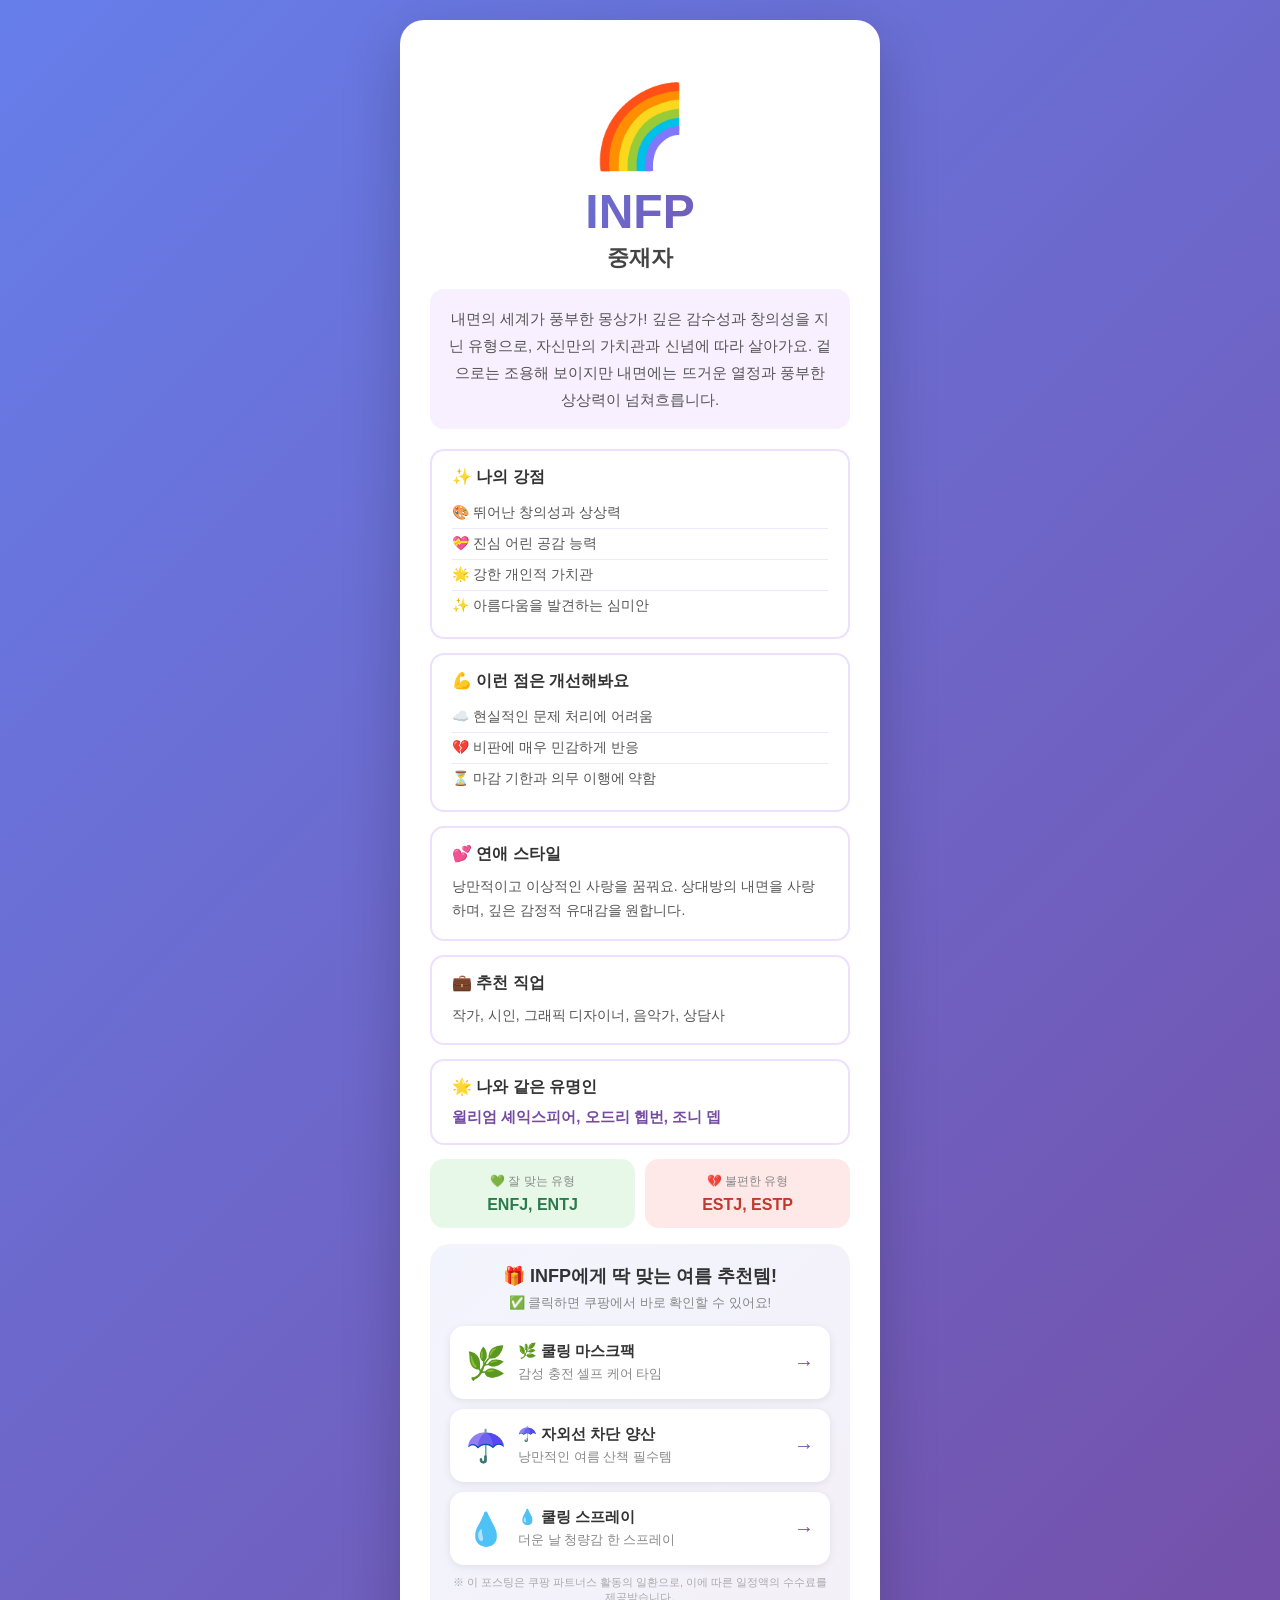
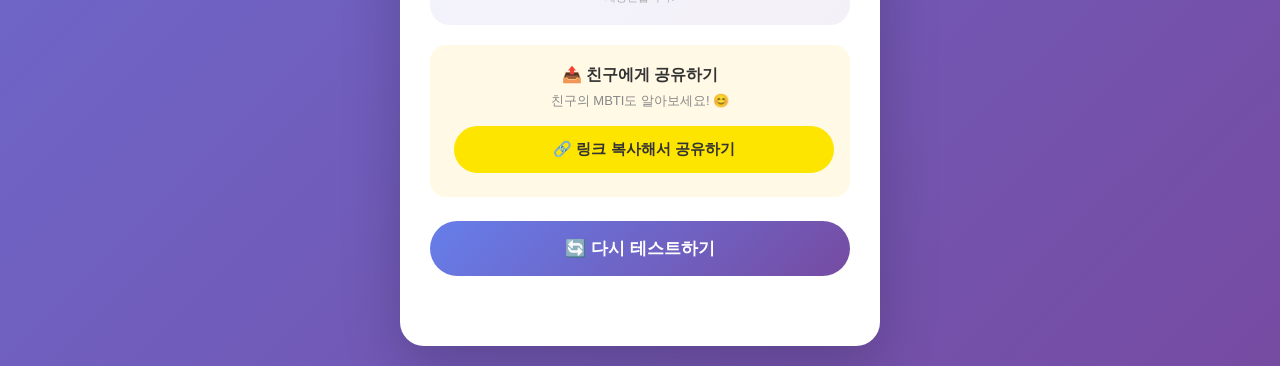
==== result.html @ a6c10dbe "MBTI 사이트 첫 업로드" ====
<!DOCTYPE html>
<html lang="ko">
<head>
    <meta charset="UTF-8">
    <meta name="viewport" content="width=device-width, initial-scale=1.0">
    <title>MBTI 결과</title>
    <link rel="stylesheet" href="css/style.css">
    <style>
        .result-emoji { font-size: 80px; margin: 20px 0 10px; }
        .result-type { font-size: 48px; font-weight: 900; margin-bottom: 4px; }
        .result-name { font-size: 22px; font-weight: 700; color: #444; margin-bottom: 16px; }
        .result-desc { font-size: 15px; color: #555; line-height: 1.8; margin-bottom: 20px; background: #f8f0ff; padding: 16px; border-radius: 14px; }
        .result-section { background: #fff; border: 2px solid #ede0ff; border-radius: 14px; padding: 16px 20px; margin-bottom: 14px; text-align: left; }
        .result-section h3 { font-size: 16px; margin-bottom: 10px; color: #333; }
        .result-list { padding-left: 0; list-style: none; margin: 0; }
        .result-list li { padding: 6px 0; font-size: 14px; color: #555; border-bottom: 1px solid #f0e8ff; }
        .result-list li:last-child { border-bottom: none; }
        .section-text { font-size: 14px; color: #555; line-height: 1.7; margin: 0; }
        .famous-text { font-size: 15px; color: #764ba2; font-weight: 700; margin: 0; }
        .compat { display: flex; gap: 10px; margin-bottom: 16px; }
        .compat-item { flex: 1; border-radius: 14px; padding: 14px; text-align: center; }
        .compat-item.good { background: #e8f8e8; }
        .compat-item.bad { background: #ffe8e8; }
        .compat-item span { display: block; font-size: 12px; color: #888; margin-bottom: 6px; }
        .compat-item strong { font-size: 16px; font-weight: 800; }
        .product-section { background: linear-gradient(135deg, #667eea15, #764ba215); border-radius: 20px; padding: 20px; margin-bottom: 20px; }
        .product-section h3 { font-size: 18px; margin-bottom: 6px; color: #333; }
        .product-sub { font-size: 13px; color: #888; margin-bottom: 14px; }
        .product-card { display: flex; align-items: center; gap: 12px; background: white; border-radius: 14px; padding: 14px; margin-bottom: 10px; text-decoration: none; box-shadow: 0 2px 8px rgba(0,0,0,0.08); transition: transform 0.2s; }
        .product-card:hover { transform: scale(1.02); }
        .product-emoji { font-size: 32px; min-width: 40px; text-align: center; }
        .product-info { flex: 1; text-align: left; }
        .product-info strong { display: block; font-size: 15px; color: #333; margin-bottom: 3px; }
        .product-info span { font-size: 13px; color: #888; }
        .product-arrow { font-size: 20px; color: #764ba2; font-weight: bold; }
        .coupang-notice { font-size: 11px; color: #aaa; margin-top: 10px; text-align: center; }
        .share-section { background: #fff9e6; border-radius: 16px; padding: 20px; margin-bottom: 16px; }
        .share-section h3 { font-size: 16px; margin-bottom: 6px; color: #333; }
        .share-sub { font-size: 13px; color: #888; margin-bottom: 12px; }
        .share-btn { border: none; border-radius: 50px; padding: 14px 20px; font-size: 15px; font-weight: 700; cursor: pointer; width: 100%; background: #FEE500; color: #333; }
        .btn-retry { background: linear-gradient(135deg, #667eea, #764ba2); color: white; border: none; border-radius: 50px; padding: 16px; font-size: 17px; font-weight: 800; width: 100%; cursor: pointer; margin-top: 8px; margin-bottom: 30px; }
    </style>
</head>
<body>
    <div id="result-screen" class="screen active">
        <div class="container">
            <div id="result-content"></div>
        </div>
    </div>

    <script>
    const links = {
        선풍기: "https://link.coupang.com/a/e6pbm4Zb08",
        선크림: "https://link.coupang.com/a/e6pphuCkX6",
        텀블러: "https://link.coupang.com/a/e6puuJtn2G",
        스피커: "https://link.coupang.com/a/e6pxtoZjBQ",
        튜브: "https://link.coupang.com/a/e6xIRZIAp2",
        돗자리: "https://link.coupang.com/a/e6xKzsycMe",
        양산: "https://link.coupang.com/a/e6xNn9PFAq",
        마스크팩: "https://link.coupang.com/a/e6xPCN1UIe",
        모기퇴치기: "https://link.coupang.com/a/e6xRecZh8u",
        쿨매트: "https://link.coupang.com/a/e6xRecZh8u",
        넥밴드: "https://link.coupang.com/a/e6x2Ij2G9A",
        아쿠아슈즈: "https://link.coupang.com/a/e6x5y0ethI",
        냉풍기: "https://link.coupang.com/a/e6x7Vhg6ou",
        보냉가방: "https://link.coupang.com/a/e6x9lMLPGe",
        쿨링스프레이: "https://link.coupang.com/a/e6yaSBkLZY"
    };

    const mbtiData = {
        "INTJ": {
            emoji:"🔭", name:"전략가", color:"#4a90d9",
            desc:"냉철한 두뇌와 강한 의지를 가진 전략가! 목표를 세우면 반드시 이루는 유형으로, 전체 인구의 약 2%만 존재하는 희귀한 유형이에요. 독립적이고 분석적이며, 겉으로는 차갑게 보이지만 내면에는 깊은 열정이 숨겨져 있어요.",
            strength:["📌 장기적 목표 설정과 실행력이 뛰어남","🧠 복잡한 문제를 논리적으로 분석","💪 어떤 상황에서도 흔들리지 않는 의지력","📚 끊임없이 자기계발에 투자"],
            weakness:["😔 감정 표현이 서툴고 타인에게 냉정하게 보임","🤝 타협을 싫어하고 완벽주의 성향","🙈 자신의 실수를 인정하기 어려워함"],
            love:"연애에서도 계획적이고 신중해요. 감정보다는 이성으로 상대를 파악하며, 한 번 마음을 열면 매우 헌신적인 파트너가 됩니다.",
            career:"전략 컨설턴트, 데이터 분석가, 연구원, 엔지니어, CEO",
            famous:"일론 머스크, 마크 저커버그, 크리스토퍼 놀란",
            good:["ENTP","ENFP"], bad:["ESFP","ESFJ"],
            products:[
                {name:"🌬️ 휴대용 미니 선풍기", desc:"어디서든 시원하게! 집중력 UP", url:links.선풍기, emoji:"🌬️"},
                {name:"🧴 자외선 차단 선크림", desc:"외출 전 필수! UV 완벽 차단", url:links.선크림, emoji:"🧴"},
                {name:"🥤 아이스 텀블러", desc:"차가운 음료를 오래 유지", url:links.텀블러, emoji:"🥤"}
            ]
        },
        "INTP": {
            emoji:"🔬", name:"논리술사", color:"#5b9bd5",
            desc:"지식을 탐구하는 것을 삶의 목적으로 삼는 유형! 세상의 모든 것에 '왜?'라는 질문을 던지며, 복잡한 이론과 아이디어를 다루는 것을 즐깁니다. 혼자만의 시간을 통해 에너지를 충전하는 내향형 사색가예요.",
            strength:["🧩 창의적이고 독창적인 사고방식","📊 객관적이고 논리적인 분석 능력","💡 새로운 아이디어와 이론 탐구","🎯 문제의 핵심을 꿰뚫는 통찰력"],
            weakness:["⏰ 실행력이 부족하고 미루는 경향","😶 감정 표현이 어색하고 사회적 상호작용 불편","🌀 너무 많은 생각에 결정장애 발생"],
            love:"연애에서는 지적 자극을 중요시해요. 대화로 통하는 파트너를 원하며, 감정보다 아이디어를 공유하는 것을 더 좋아합니다.",
            career:"소프트웨어 개발자, 수학자, 철학자, 과학자, 게임 디자이너",
            famous:"알버트 아인슈타인, 빌 게이츠, 래리 페이지",
            good:["ENTJ","ESTJ"], bad:["ESFJ","ISFJ"],
            products:[
                {name:"❄️ 냉감 쿨매트", desc:"더운 여름 쾌적한 집중 환경 조성", url:links.쿨매트, emoji:"❄️"},
                {name:"🌬️ 미니 에어컨/냉풍기", desc:"책상 위 개인 냉방 아이템", url:links.냉풍기, emoji:"🌬️"},
                {name:"🎵 방수 블루투스 스피커", desc:"집중할 때 배경음악 필수템", url:links.스피커, emoji:"🎵"}
            ]
        },
        "ENTJ": {
            emoji:"👑", name:"통솔자", color:"#c0392b",
            desc:"타고난 리더십으로 조직을 이끄는 유형! 목표 달성을 위해 어떤 장애물도 돌파하는 강한 의지를 지녔어요. 효율성을 최우선으로 생각하며, 주변 사람들에게 영감을 주는 카리스마 있는 리더입니다.",
            strength:["🚀 강력한 리더십과 추진력","📈 전략적 사고와 큰 그림 보는 능력","💼 어떤 환경에서도 목표 달성","🗣️ 탁월한 설득력과 커뮤니케이션"],
            weakness:["😤 독단적이고 타인의 의견을 무시하는 경향","⚡ 참을성이 부족하고 성급함","🤯 지나친 완벽주의로 스트레스"],
            love:"연애에서도 리더십을 발휘해요. 강하고 독립적인 파트너를 좋아하며, 함께 성장하고 발전하는 관계를 원합니다.",
            career:"CEO, 변호사, 정치인, 경영 컨설턴트, 군 장교",
            famous:"스티브 잡스, 나폴레옹, 고든 램지",
            good:["INTP","INFP"], bad:["ISFP","INFP"],
            products:[
                {name:"🌬️ 휴대용 미니 선풍기", desc:"바쁜 일정 중 빠른 쿨링", url:links.선풍기, emoji:"🌬️"},
                {name:"🧴 자외선 차단 선크림", desc:"야외 미팅도 완벽하게", url:links.선크림, emoji:"🧴"},
                {name:"🧊 아이스 텀블러", desc:"에너지 드링크를 시원하게", url:links.텀블러, emoji:"🧊"}
            ]
        },
        "ENTP": {
            emoji:"💡", name:"변론가", color:"#e67e22",
            desc:"지적 도전을 즐기는 혁신가! 기존의 틀을 깨고 새로운 가능성을 탐구하는 것을 좋아해요. 어떤 주제에서도 상대방과 논쟁을 즐기며, 뛰어난 임기응변으로 어떤 상황도 유리하게 바꿀 수 있습니다.",
            strength:["💬 뛰어난 언변과 순발력","🌐 다양한 분야에 폭넓은 지식","🔥 새로운 프로젝트에 대한 열정","🎭 유머 감각이 넘치는 사교성"],
            weakness:["📌 끝맺음이 약하고 중간에 흥미를 잃음","🥊 논쟁을 즐겨 상대에게 상처 줄 수 있음","📋 루틴과 규칙을 싫어함"],
            love:"연애에서 지적으로 자극하는 상대를 원해요. 새로운 경험을 함께 즐기고, 서로 성장하는 관계를 원합니다.",
            career:"기업가, 변호사, 크리에이터, 마케터, 발명가",
            famous:"토마스 에디슨, 벤저민 프랭클린, 마크 트웨인",
            good:["INTJ","INFJ"], bad:["ISFJ","ESTJ"],
            products:[
                {name:"🎵 방수 블루투스 스피커", desc:"야외 모임에서 분위기 메이커", url:links.스피커, emoji:"🎵"},
                {name:"🌊 물놀이 튜브", desc:"재미있는 여름 물놀이 필수템", url:links.튜브, emoji:"🌊"},
                {name:"🏕️ 캠핑 돗자리", desc:"어디서든 편하게 자유롭게", url:links.돗자리, emoji:"🏕️"}
            ]
        },
        "INFJ": {
            emoji:"🌙", name:"옹호자", color:"#8e44ad",
            desc:"타인의 감정을 깊이 이해하는 신비로운 유형! 전 세계에서 가장 희귀한 MBTI 유형(약 1~2%)으로, 직관력과 공감 능력이 매우 뛰어납니다. 이상주의적이면서도 현실적인 목표를 세워 세상을 더 좋은 곳으로 만들고 싶어해요.",
            strength:["🔮 뛰어난 직관력과 통찰력","❤️ 깊은 공감 능력과 타인 이해","✍️ 창의적인 표현 능력","🌱 강한 도덕적 신념"],
            weakness:["😮‍💨 완벽주의로 인한 번아웃","🚪 사생활을 중요시해 마음 열기 어려움","🌊 타인의 감정에 너무 영향 받음"],
            love:"깊고 의미 있는 관계를 원해요. 표면적인 관계보다는 영혼까지 통하는 진정한 연결을 추구합니다.",
            career:"심리상담사, 작가, 예술가, 사회복지사, 의사",
            famous:"넬슨 만델라, 마틴 루터 킹, 테일러 스위프트",
            good:["ENTP","ENFP"], bad:["ESTP","ISTP"],
            products:[
                {name:"🧴 자외선 차단 선크림", desc:"피부 보호로 마음도 편안하게", url:links.선크림, emoji:"🧴"},
                {name:"🌿 쿨링 마스크팩", desc:"지친 피부 회복, 나를 위한 케어", url:links.마스크팩, emoji:"🌿"},
                {name:"☂️ 자외선 차단 양산", desc:"감성적인 여름 나들이 필수템", url:links.양산, emoji:"☂️"}
            ]
        },
        "INFP": {
            emoji:"🌈", name:"중재자", color:"#27ae60",
            desc:"내면의 세계가 풍부한 몽상가! 깊은 감수성과 창의성을 지닌 유형으로, 자신만의 가치관과 신념에 따라 살아가요. 겉으로는 조용해 보이지만 내면에는 뜨거운 열정과 풍부한 상상력이 넘쳐흐릅니다.",
            strength:["🎨 뛰어난 창의성과 상상력","💝 진심 어린 공감 능력","🌟 강한 개인적 가치관","✨ 아름다움을 발견하는 심미안"],
            weakness:["☁️ 현실적인 문제 처리에 어려움","💔 비판에 매우 민감하게 반응","⏳ 마감 기한과 의무 이행에 약함"],
            love:"낭만적이고 이상적인 사랑을 꿈꿔요. 상대방의 내면을 사랑하며, 깊은 감정적 유대감을 원합니다.",
            career:"작가, 시인, 그래픽 디자이너, 음악가, 상담사",
            famous:"윌리엄 셰익스피어, 오드리 헵번, 조니 뎁",
            good:["ENFJ","ENTJ"], bad:["ESTJ","ESTP"],
            products:[
                {name:"🌿 쿨링 마스크팩", desc:"감성 충전 셀프 케어 타임", url:links.마스크팩, emoji:"🌿"},
                {name:"☂️ 자외선 차단 양산", desc:"낭만적인 여름 산책 필수템", url:links.양산, emoji:"☂️"},
                {name:"💧 쿨링 스프레이", desc:"더운 날 청량감 한 스프레이", url:links.쿨링스프레이, emoji:"💧"}
            ]
        },
        "ENFJ": {
            emoji:"🌟", name:"선도자", color:"#f39c12",
            desc:"사람들에게 영감을 주는 카리스마 넘치는 리더! 타인의 성장과 행복을 위해 헌신하는 유형으로, 타고난 공감 능력으로 주변 사람들을 하나로 모으는 능력이 탁월합니다. 세상을 더 나은 곳으로 만들고 싶은 열망을 갖고 있어요.",
            strength:["🌍 타인을 이끄는 자연스러운 리더십","💞 깊은 공감 능력과 사람 이해","🗣️ 탁월한 소통 능력","🎯 목표를 향한 강한 동기부여"],
            weakness:["😓 타인의 기대에 부응하려다 자신을 잃음","🎭 갈등을 피하려 감정을 숨김","🔋 에너지 소진이 빠름"],
            love:"헌신적이고 따뜻한 파트너예요. 연인의 성장을 돕고 싶어하며, 깊은 감정적 연결을 소중히 여깁니다.",
            career:"교사, 상담사, HR 전문가, 코치, 영업 관리자",
            famous:"오프라 윈프리, 버락 오바마, 엠마 스톤",
            good:["INFP","ISFP"], bad:["ISTP","INTP"],
            products:[
                {name:"☂️ 자외선 차단 양산", desc:"야외 활동 많은 선도자의 필수템", url:links.양산, emoji:"☂️"},
                {name:"🎵 방수 블루투스 스피커", desc:"모임에서 분위기를 이끄는 아이템", url:links.스피커, emoji:"🎵"},
                {name:"🧴 자외선 차단 선크림", desc:"활발한 야외 활동 피부 보호", url:links.선크림, emoji:"🧴"}
            ]
        },
        "ENFP": {
            emoji:"🦋", name:"활동가", color:"#e74c3c",
            desc:"열정과 창의성이 넘치는 자유로운 영혼! 새로운 가능성을 항상 탐구하며, 사람들과 깊고 진실된 관계를 맺는 것을 즐겨요. 어디서든 주변 사람들에게 에너지와 영감을 불어넣는 분위기 메이커입니다.",
            strength:["🎉 전염성 있는 열정과 긍정 에너지","💡 창의적이고 혁신적인 아이디어","🤗 사람들과 빠르게 친해지는 능력","🌈 다양한 관심사와 폭넓은 시야"],
            weakness:["🎯 집중력 유지와 마무리에 약함","😱 비판에 민감하고 확인 욕구 강함","⏰ 시간 관리와 계획 실행에 어려움"],
            love:"열정적이고 낭만적인 연애를 해요. 파트너와 함께 새로운 경험을 탐험하며 서로 성장하는 관계를 꿈꿉니다.",
            career:"기자, 배우, 상담사, 크리에이터, 마케터",
            famous:"로빈 윌리엄스, 엘렌 드제너러스, 페기 카터",
            good:["INTJ","INFJ"], bad:["ISTJ","ISFJ"],
            products:[
                {name:"🌊 물놀이 튜브", desc:"신나는 여름 물놀이 파티 필수!", url:links.튜브, emoji:"🌊"},
                {name:"🎵 방수 블루투스 스피커", desc:"어디서든 파티 분위기 UP!", url:links.스피커, emoji:"🎵"},
                {name:"👟 아쿠아슈즈", desc:"물놀이 완벽 마무리 아이템", url:links.아쿠아슈즈, emoji:"👟"}
            ]
        },
        "ISTJ": {
            emoji:"🏛️", name:"현실주의자", color:"#2c3e50",
            desc:"책임감과 신뢰성의 상징! 한 번 맡은 일은 반드시 끝내는 성실함으로, 조직의 기둥 역할을 하는 유형이에요. 전통과 규칙을 중시하며, 사실에 근거한 판단으로 신중하게 행동합니다.",
            strength:["📋 철저한 책임감과 신뢰성","🔍 꼼꼼하고 세밀한 업무 처리","📅 뛰어난 계획 수립과 실행","🏆 어떤 상황도 흔들리지 않는 안정감"],
            weakness:["🔒 변화에 저항하고 유연성 부족","😐 감정 표현이 서툴고 딱딱하게 보임","📌 너무 원칙적이어서 융통성 없음"],
            love:"안정적이고 신뢰 있는 관계를 원해요. 감정 표현보다는 행동으로 사랑을 표현하며, 한 번 선택한 파트너에게 끝까지 헌신합니다.",
            career:"회계사, 군인, 법률가, 행정관, 엔지니어",
            famous:"조지 워싱턴, 워렌 버핏, 앤젤라 메르켈",
            good:["ESFP","ESTP"], bad:["ENFP","ENTP"],
            products:[
                {name:"❄️ 냉감 쿨매트", desc:"규칙적인 수면 환경 최적화", url:links.쿨매트, emoji:"❄️"},
                {name:"🦟 모기 퇴치기", desc:"쾌적한 환경 유지 필수템", url:links.모기퇴치기, emoji:"🦟"},
                {name:"🧴 자외선 차단 선크림", desc:"외출 시 철저한 피부 관리", url:links.선크림, emoji:"🧴"}
            ]
        },
        "ISFJ": {
            emoji:"🛡️", name:"수호자", color:"#16a085",
            desc:"따뜻한 마음으로 주변을 돌보는 수호자! 헌신적이고 세심하게 타인을 배려하며, 사랑하는 사람들을 위해 묵묵히 최선을 다하는 유형이에요. 전통을 소중히 여기며 안정된 환경을 만드는 데 뛰어납니다.",
            strength:["💖 따뜻한 배려심과 헌신","🎯 세심하고 꼼꼼한 관찰력","🏠 안정적인 환경 조성 능력","🤝 신뢰할 수 있는 팀플레이어"],
            weakness:["😔 자신의 필요를 무시하고 타인에게 희생","🙅 변화를 싫어하고 현상 유지 선호","💬 자신의 감정을 직접적으로 표현 못함"],
            love:"헌신적이고 배려 깊은 파트너예요. 상대방을 세심하게 챙기며, 안정적이고 따뜻한 관계를 원합니다.",
            career:"간호사, 교사, 사서, 행정직, 사회복지사",
            famous:"비욘세, 앤 해서웨이, 케이트 미들턴",
            good:["ESFP","ESTP"], bad:["ENTP","ENTJ"],
            products:[
                {name:"🌿 쿨링 마스크팩", desc:"소중한 나를 위한 여름 케어", url:links.마스크팩, emoji:"🌿"},
                {name:"❄️ 냉감 쿨매트", desc:"편안한 수면으로 건강 관리", url:links.쿨매트, emoji:"❄️"},
                {name:"💧 쿨링 스프레이", desc:"더운 날 피부 진정 케어", url:links.쿨링스프레이, emoji:"💧"}
            ]
        },
        "ESTJ": {
            emoji:"👔", name:"경영자", color:"#2980b9",
            desc:"사회를 이끄는 관리자! 질서와 규칙을 중요시하며, 효율적으로 목표를 달성하는 데 탁월한 능력을 발휘해요. 책임감이 강하고 실용적인 성격으로, 조직에서 없어서는 안 될 핵심 인물입니다.",
            strength:["📊 탁월한 조직 관리 능력","🎯 명확한 목표 설정과 실행","👥 팀을 효율적으로 이끄는 리더십","⚡ 결단력 있는 의사 결정"],
            weakness:["😤 융통성 부족과 고집스러움","🎭 감정보다 논리를 우선시해 차갑게 보임","📌 다른 방식을 인정하기 어려움"],
            love:"안정적이고 전통적인 관계를 원해요. 명확한 역할 분담을 선호하며, 책임감 있고 신뢰할 수 있는 파트너를 원합니다.",
            career:"관리자, 군 장교, 판사, 금융가, 교장",
            famous:"힐러리 클린턴, 미셸 오바마, 헨리 포드",
            good:["ISFP","INFP"], bad:["INTP","INFP"],
            products:[
                {name:"🌬️ 휴대용 미니 선풍기", desc:"어디서나 쾌적한 업무 환경", url:links.선풍기, emoji:"🌬️"},
                {name:"🧴 자외선 차단 선크림", desc:"외근 시 필수 자외선 차단", url:links.선크림, emoji:"🧴"},
                {name:"🥤 아이스 텀블러", desc:"시원한 음료로 업무 효율 UP", url:links.텀블러, emoji:"🥤"}
            ]
        },
        "ESFJ": {
            emoji:"🤝", name:"집정관", color:"#e91e63",
            desc:"사람들을 하나로 묶는 따뜻한 중심! 사교적이고 배려심이 넘치는 유형으로, 주변 사람들의 필요를 먼저 파악하고 도움을 주는 것에서 큰 보람을 느껴요. 조화로운 관계 형성의 달인입니다.",
            strength:["🌺 탁월한 사교성과 친화력","💝 타인을 배려하는 따뜻한 마음","🎪 분위기를 살리는 에너지","📣 뛰어난 소통과 협력 능력"],
            weakness:["👁️ 타인의 시선과 평가에 민감","🚫 갈등을 극도로 회피","💭 자신의 감정보다 타인 감정 우선"],
            love:"따뜻하고 헌신적인 파트너예요. 연인에게 최선을 다하며, 함께하는 일상의 소소한 행복을 소중히 여깁니다.",
            career:"교사, 간호사, 이벤트 플래너, PR 전문가, 사회복지사",
            famous:"테일러 스위프트, 제니퍼 로페즈, 휴 잭맨",
            good:["ISFP","INFP"], bad:["INTP","ISTP"],
            products:[
                {name:"☂️ 자외선 차단 양산", desc:"모임에서도 깔끔하게 피부 관리", url:links.양산, emoji:"☂️"},
                {name:"🌿 쿨링 마스크팩", desc:"더운 날 피부 쿨링 케어", url:links.마스크팩, emoji:"🌿"},
                {name:"🎵 방수 블루투스 스피커", desc:"야외 모임 분위기 메이커", url:links.스피커, emoji:"🎵"}
            ]
        },
        "ISTP": {
            emoji:"🔧", name:"장인", color:"#607d8b",
            desc:"과묵하지만 행동으로 말하는 실용주의자! 논리적 사고와 뛰어난 손재주로 어떤 문제든 해결하는 능력을 갖췄어요. 자유롭고 독립적인 성격으로, 규칙보다는 효율성을 중시하는 완벽한 실용주의자입니다.",
            strength:["🛠️ 뛰어난 문제 해결 능력","⚡ 위기 상황에서 침착한 대응","🎯 실용적이고 효율적인 사고","🔍 세부사항을 꿰뚫는 관찰력"],
            weakness:["😐 감정 표현과 공감에 서툼","🚀 장기적 헌신이나 계획 어려움","🔒 사생활 침해에 매우 민감"],
            love:"자유로운 연애를 원해요. 구속받기 싫어하며, 파트너의 독립성을 존중하고 적당한 거리를 유지합니다.",
            career:"엔지니어, 파일럿, 외과의사, 스턴트맨, 소방관",
            famous:"클린트 이스트우드, 톰 크루즈, 버지니아 울프",
            good:["ESTJ","ENTJ"], bad:["ENFJ","INFJ"],
            products:[
                {name:"🌬️ 미니 에어컨/냉풍기", desc:"개인 작업공간 시원하게", url:links.냉풍기, emoji:"🌬️"},
                {name:"👟 아쿠아슈즈", desc:"야외 활동 필수 여름 신발", url:links.아쿠아슈즈, emoji:"👟"},
                {name:"🎵 방수 블루투스 스피커", desc:"혼자 즐기는 야외 음악 감상", url:links.스피커, emoji:"🎵"}
            ]
        },
        "ISFP": {
            emoji:"🎨", name:"모험가", color:"#ff9800",
            desc:"조용하지만 열정적인 예술가! 외모로는 조용해 보이지만 내면에는 강렬한 감수성과 예술적 열정이 넘쳐요. 현재 이 순간을 충실히 살며, 아름다움과 자연을 사랑하는 자유로운 영혼입니다.",
            strength:["🎨 뛰어난 예술적 감각과 심미안","💖 진정성 있는 공감 능력","🌿 현재 순간에 충실한 삶의 태도","🤝 갈등 없이 조화를 이루는 성격"],
            weakness:["📅 미래 계획 수립과 실행에 약함","😔 비판에 매우 상처받음","💬 자신의 감정과 의견 표현 어려움"],
            love:"진심으로 배려하고 사랑해요. 파트너에게 헌신적이며, 함께하는 소소한 일상을 소중히 여깁니다.",
            career:"사진작가, 패션 디자이너, 음악가, 플로리스트, 요리사",
            famous:"마이클 잭슨, 브리트니 스피어스, 리한나",
            good:["ENFJ","ESFJ"], bad:["ENTJ","ESTJ"],
            products:[
                {name:"💧 쿨링 스프레이", desc:"감성 여름 나들이 필수 케어", url:links.쿨링스프레이, emoji:"💧"},
                {name:"🌿 쿨링 마스크팩", desc:"예쁜 피부 유지 여름 케어", url:links.마스크팩, emoji:"🌿"},
                {name:"☂️ 자외선 차단 양산", desc:"감성적인 여름 야외 활동", url:links.양산, emoji:"☂️"}
            ]
        },
        "ESTP": {
            emoji:"⚡", name:"사업가", color:"#f44336",
            desc:"행동이 말보다 빠른 에너자이저! 현재 이 순간에 집중하며, 스릴과 도전을 즐기는 활동적인 유형이에요. 뛰어난 관찰력과 현실 감각으로 어떤 상황에서도 기회를 포착하는 타고난 사업가입니다.",
            strength:["⚡ 빠른 판단력과 실행력","👁️ 뛰어난 관찰력과 현실 감각","🎯 위기에서 빛나는 문제 해결 능력","🎉 주변을 즐겁게 만드는 에너지"],
            weakness:["🏃 충동적이고 결과를 생각하지 않음","📚 이론적이고 추상적인 것을 싫어함","💔 타인의 감정을 간과하는 경향"],
            love:"자유롭고 즉흥적인 연애를 즐겨요. 파트너와 함께 스릴 있는 경험을 추구하며, 지루한 일상보다 새로운 도전을 선호합니다.",
            career:"기업가, 영업자, 주식 트레이더, 응급 구조사, 운동선수",
            famous:"마돈나, 어니스트 헤밍웨이, 도널드 트럼프",
            good:["ISFJ","ISTJ"], bad:["INFJ","INFP"],
            products:[
                {name:"🌊 물놀이 튜브", desc:"짜릿한 여름 물놀이 필수!", url:links.튜브, emoji:"🌊"},
                {name:"👟 아쿠아슈즈", desc:"액티브한 여름 활동 필수 신발", url:links.아쿠아슈즈, emoji:"👟"},
                {name:"🎵 방수 블루투스 스피커", desc:"야외 파티의 핵심 아이템", url:links.스피커, emoji:"🎵"}
            ]
        },
        "ESFP": {
            emoji:"🎭", name:"연예인", color:"#ff5722",
            desc:"세상이 무대인 타고난 엔터테이너! 어디서든 주목받으며 주변 사람들을 행복하게 만드는 에너지가 넘쳐요. 현재를 즐기는 것이 삶의 철학이며, 즉흥적이고 유연하게 어떤 상황도 즐길 줄 아는 자유로운 영혼입니다.",
            strength:["🎉 타고난 엔터테인먼트 능력","❤️ 사람들에게 기쁨을 주는 따뜻함","🌈 어디서든 긍정적인 분위기 조성","🎯 현재에 집중하는 즉흥적 능력"],
            weakness:["⏰ 미래 계획과 장기적 목표 설정 약함","😔 비판을 받으면 쉽게 상처받음","📌 지루한 루틴과 일상에 지침"],
            love:"즐겁고 활기찬 연애를 원해요. 파트너와 함께 다양한 경험을 나누며, 설레는 순간들을 소중히 여깁니다.",
            career:"배우, 가수, 이벤트 플래너, 영업직, 관광 가이드",
            famous:"엘튼 존, 마일리 사이러스, 아델",
            good:["ISTJ","ISFJ"], bad:["INTJ","INFJ"],
            products:[
                {name:"🌊 물놀이 튜브", desc:"신나는 여름의 주인공!", url:links.튜브, emoji:"🌊"},
                {name:"🎵 방수 블루투스 스피커", desc:"어디서든 파티 모드 ON!", url:links.스피커, emoji:"🎵"},
                {name:"👟 아쿠아슈즈", desc:"물놀이 완벽 마무리", url:links.아쿠아슈즈, emoji:"👟"}
            ]
        }
    };

    const params = new URLSearchParams(window.location.search);
    const type = params.get('type') || 'INFP';
    const data = mbtiData[type] || mbtiData['INFP'];
    document.title = `MBTI 결과 - ${type} ${data.name}`;

    document.getElementById('result-content').innerHTML = `
        <div class="result-emoji">${data.emoji}</div>
        <div class="result-type" style="color:${data.color}">${type}</div>
        <div class="result-name">${data.name}</div>
        <p class="result-desc">${data.desc}</p>

        <div class="result-section">
            <h3>✨ 나의 강점</h3>
            <ul class="result-list">${data.strength.map(s=>`<li>${s}</li>`).join('')}</ul>
        </div>
        <div class="result-section">
            <h3>💪 이런 점은 개선해봐요</h3>
            <ul class="result-list">${data.weakness.map(w=>`<li>${w}</li>`).join('')}</ul>
        </div>
        <div class="result-section">
            <h3>💕 연애 스타일</h3>
            <p class="section-text">${data.love}</p>
        </div>
        <div class="result-section">
            <h3>💼 추천 직업</h3>
            <p class="section-text">${data.career}</p>
        </div>
        <div class="result-section">
            <h3>🌟 나와 같은 유명인</h3>
            <p class="famous-text">${data.famous}</p>
        </div>

        <div class="compat">
            <div class="compat-item good">
                <span>💚 잘 맞는 유형</span>
                <strong>${data.good.join(', ')}</strong>
            </div>
            <div class="compat-item bad">
                <span>💔 불편한 유형</span>
                <strong>${data.bad.join(', ')}</strong>
            </div>
        </div>

        <div class="product-section">
            <h3>🎁 ${type}에게 딱 맞는 여름 추천템!</h3>
            <p class="product-sub">✅ 클릭하면 쿠팡에서 바로 확인할 수 있어요!</p>
            ${data.products.map(p=>`
                <a href="${p.url}" target="_blank" class="product-card">
                    <span class="product-emoji">${p.emoji}</span>
                    <div class="product-info">
                        <strong>${p.name}</strong>
                        <span>${p.desc}</span>
                    </div>
                    <span class="product-arrow">→</span>
                </a>
            `).join('')}
            <p class="coupang-notice">※ 이 포스팅은 쿠팡 파트너스 활동의 일환으로, 이에 따른 일정액의 수수료를 제공받습니다.</p>
        </div>

        <div class="share-section">
            <h3>📤 친구에게 공유하기</h3>
            <p class="share-sub">친구의 MBTI도 알아보세요! 😊</p>
            <button class="share-btn" onclick="copyLink()">🔗 링크 복사해서 공유하기</button>
        </div>
        <button class="btn-retry" onclick="location.href='index.html'">🔄 다시 테스트하기</button>
    `;

    function copyLink(){
        navigator.clipboard.writeText(window.location.origin + window.location.pathname.replace('result.html','index.html'));
        alert('링크가 복사됐어요! 친구에게 공유해보세요 😊');
    }
    </script>
</body>
</html>
---- css/style.css ----
* { margin: 0; padding: 0; box-sizing: border-box; }

body {
    font-family: 'Apple SD Gothic Neo', 'Malgun Gothic', sans-serif;
    background: linear-gradient(135deg, #667eea 0%, #764ba2 100%);
    min-height: 100vh;
    display: flex;
    align-items: center;
    justify-content: center;
}

.container {
    background: white;
    border-radius: 24px;
    padding: 40px 30px;
    max-width: 480px;
    width: 90%;
    margin: 20px auto;
    text-align: center;
    box-shadow: 0 20px 60px rgba(0,0,0,0.2);
}

.screen { display: none; width: 100%; }
.screen.active { display: flex; justify-content: center; align-items: center; min-height: 100vh; }

/* 시작 화면 */
.emoji-big { font-size: 80px; margin-bottom: 20px; }
h1 { font-size: 28px; color: #333; margin-bottom: 10px; font-weight: 800; }
.subtitle { color: #666; font-size: 16px; line-height: 1.6; margin-bottom: 20px; }
.stats { background: #f8f0ff; border-radius: 12px; padding: 10px 20px; display: inline-block; margin-bottom: 30px; color: #764ba2; font-weight: 600; }

.btn-start {
    background: linear-gradient(135deg, #667eea, #764ba2);
    color: white; border: none; border-radius: 50px;
    padding: 16px 40px; font-size: 18px; font-weight: 700;
    cursor: pointer; width: 100%; margin-bottom: 10px;
    transition: transform 0.2s;
}
.btn-start:hover { transform: scale(1.03); }
.notice { color: #aaa; font-size: 13px; }

/* 진행바 */
.progress-wrap { margin-bottom: 30px; }
.progress-info { display: flex; justify-content: space-between; margin-bottom: 8px; color: #666; font-size: 14px; }
.progress-bar { background: #eee; border-radius: 10px; height: 8px; }
.progress-fill { background: linear-gradient(135deg, #667eea, #764ba2); height: 8px; border-radius: 10px; transition: width 0.4s ease; width: 0%; }

/* 질문 카드 */
.question-card { background: #f8f0ff; border-radius: 16px; padding: 30px 20px; margin-bottom: 24px; }
.q-emoji { font-size: 48px; margin-bottom: 16px; }
.question { font-size: 18px; color: #333; line-height: 1.6; font-weight: 700; }

/* 답변 버튼 */
.answers { display: flex; flex-direction: column; gap: 12px; }
.answer-btn {
    background: white; border: 2px solid #e0d0ff;
    border-radius: 14px; padding: 16px 20px;
    font-size: 15px; color: #444; cursor: pointer;
    transition: all 0.2s; text-align: left; font-weight: 500;
}
.answer-btn:hover { background: #f0e8ff; border-color: #764ba2; color: #764ba2; transform: translateX(4px); }

/* 로딩 */
.loading-emoji { font-size: 80px; margin-bottom: 20px; animation: bounce 1s infinite; }
@keyframes bounce { 0%,100%{transform:translateY(0)} 50%{transform:translateY(-15px)} }
.loading-bar { background: #eee; border-radius: 10px; height: 10px; margin-top: 20px; overflow: hidden; }
.loading-fill { background: linear-gradient(135deg, #667eea, #764ba2); height: 10px; border-radius: 10px; width: 0%; transition: width 0.1s; }

/* 모바일 */
@media (max-width: 480px) {
    .container { padding: 30px 20px; }
    h1 { font-size: 24px; }
    .question { font-size: 16px; }
}
/* 결과 페이지 */
.result-emoji { font-size: 80px; margin-bottom: 10px; }
.result-type { font-size: 48px; font-weight: 900; background: linear-gradient(135deg, #667eea, #764ba2); -webkit-background-clip: text; -webkit-text-fill-color: transparent; }
.result-name { font-size: 22px; font-weight: 700; color: #444; margin-bottom: 10px; }
.result-desc { color: #666; font-size: 15px; line-height: 1.7; margin-bottom: 24px; }

.compat { display: flex; gap: 12px; margin-bottom: 24px; }
.compat-item { flex: 1; border-radius: 12px; padding: 12px; text-align: center; }
.compat-item span { display: block; font-size: 13px; margin-bottom: 4px; }
.compat-item strong { font-size: 15px; }
.compat-item.good { background: #f0fff4; color: #2d7a4f; }
.compat-item.bad { background: #fff0f0; color: #c0392b; }

.product-section { margin-bottom: 24px; text-align: left; }
.product-section h3 { font-size: 18px; margin-bottom: 6px; text-align: center; }
.product-sub { text-align: center; color: #888; font-size: 13px; margin-bottom: 16px; }

.product-card {
    display: flex; align-items: center; gap: 12px;
    background: #f8f0ff; border-radius: 14px; padding: 14px;
    margin-bottom: 10px; text-decoration: none; color: #333;
    border: 2px solid transparent; transition: all 0.2s;
}
.product-card:hover { border-color: #764ba2; background: #f0e8ff; transform: translateX(4px); }
.product-emoji { font-size: 32px; }
.product-info { flex: 1; }
.product-info strong { display: block; font-size: 15px; margin-bottom: 2px; }
.product-info span { font-size: 13px; color: #666; }
.product-arrow { font-size: 20px; color: #764ba2; font-weight: bold; }
.coupang-notice { font-size: 11px; color: #aaa; text-align: center; margin-top: 8px; }

.share-section { margin-bottom: 20px; }
.share-section h3 { font-size: 16px; margin-bottom: 12px; }
.share-btn { border: none; border-radius: 50px; padding: 12px 20px; font-size: 15px; font-weight: 600; cursor: pointer; margin: 4px; width: 48%; }
.share-btn.kakao { background: #FEE500; color: #333; }
.share-btn.copy { background: #eee; color: #333; }

.btn-retry { background: linear-gradient(135deg, #667eea, #764ba2); color: white; border: none; border-radius: 50px; padding: 14px 30px; font-size: 16px; font-weight: 700; cursor: pointer; width: 100%; margin-top: 10px; }
/* 광고 화면 */
.ad-emoji { font-size: 70px; margin-bottom: 16px; }
.ad-sub { color: #666; font-size: 15px; line-height: 1.7; margin-bottom: 20px; }

.ad-banner {
    display: block; text-decoration: none;
    background: linear-gradient(135deg, #ff6b6b, #ff8e53);
    border-radius: 16px; padding: 16px; margin-bottom: 12px;
    transition: transform 0.2s;
}
.ad-banner:hover { transform: scale(1.02); }
.ad-banner-inner { display: flex; align-items: center; gap: 12px; }
.ad-banner-emoji { font-size: 36px; }
.ad-banner-inner div { flex: 1; text-align: left; }
.ad-banner-inner strong { display: block; color: white; font-size: 16px; margin-bottom: 2px; }
.ad-banner-inner span { color: rgba(255,255,255,0.8); font-size: 13px; }
.ad-banner-arrow { color: white; font-size: 24px; font-weight: bold; }

.ad-notice { font-size: 11px; color: #aaa; margin-bottom: 20px; }

.btn-result {
    background: #ccc; color: white; border: none;
    border-radius: 50px; padding: 14px 30px;
    font-size: 16px; font-weight: 700; cursor: not-allowed;
    width: 100%; margin-bottom: 8px; transition: all 0.3s;
}
.btn-result:not(:disabled) { cursor: pointer; }

.ad-counter-text { color: #888; font-size: 14px; }
.ad-counter-text span { color: #764ba2; font-weight: bold; font-size: 18px; }
.result-section {
    background: #f8f0ff; border-radius: 14px;
    padding: 16px 20px; margin-bottom: 16px; text-align: left;
}
.result-section h3 { font-size: 16px; margin-bottom: 10px; color: #444; }
.result-list { padding-left: 0; list-style: none; }
.result-list li { padding: 6px 0; font-size: 14px; color: #555; border-bottom: 1px solid #ede0ff; }
.result-list li:last-child { border-bottom: none; }
.result-list.weakness { background: none; }
.section-text { font-size: 14px; color: #555; line-height: 1.7; margin: 0; }
.famous-text { font-size: 15px; color: #764ba2; font-weight: 600; margin: 0; }
.share-sub { color: #888; font-size: 13px; margin-bottom: 12px; }
.share-btn { border: none; border-radius: 50px; padding: 14px 20px; font-size: 15px; font-weight: 600; cursor: pointer; width: 100%; background: #FEE500; color: #333; }
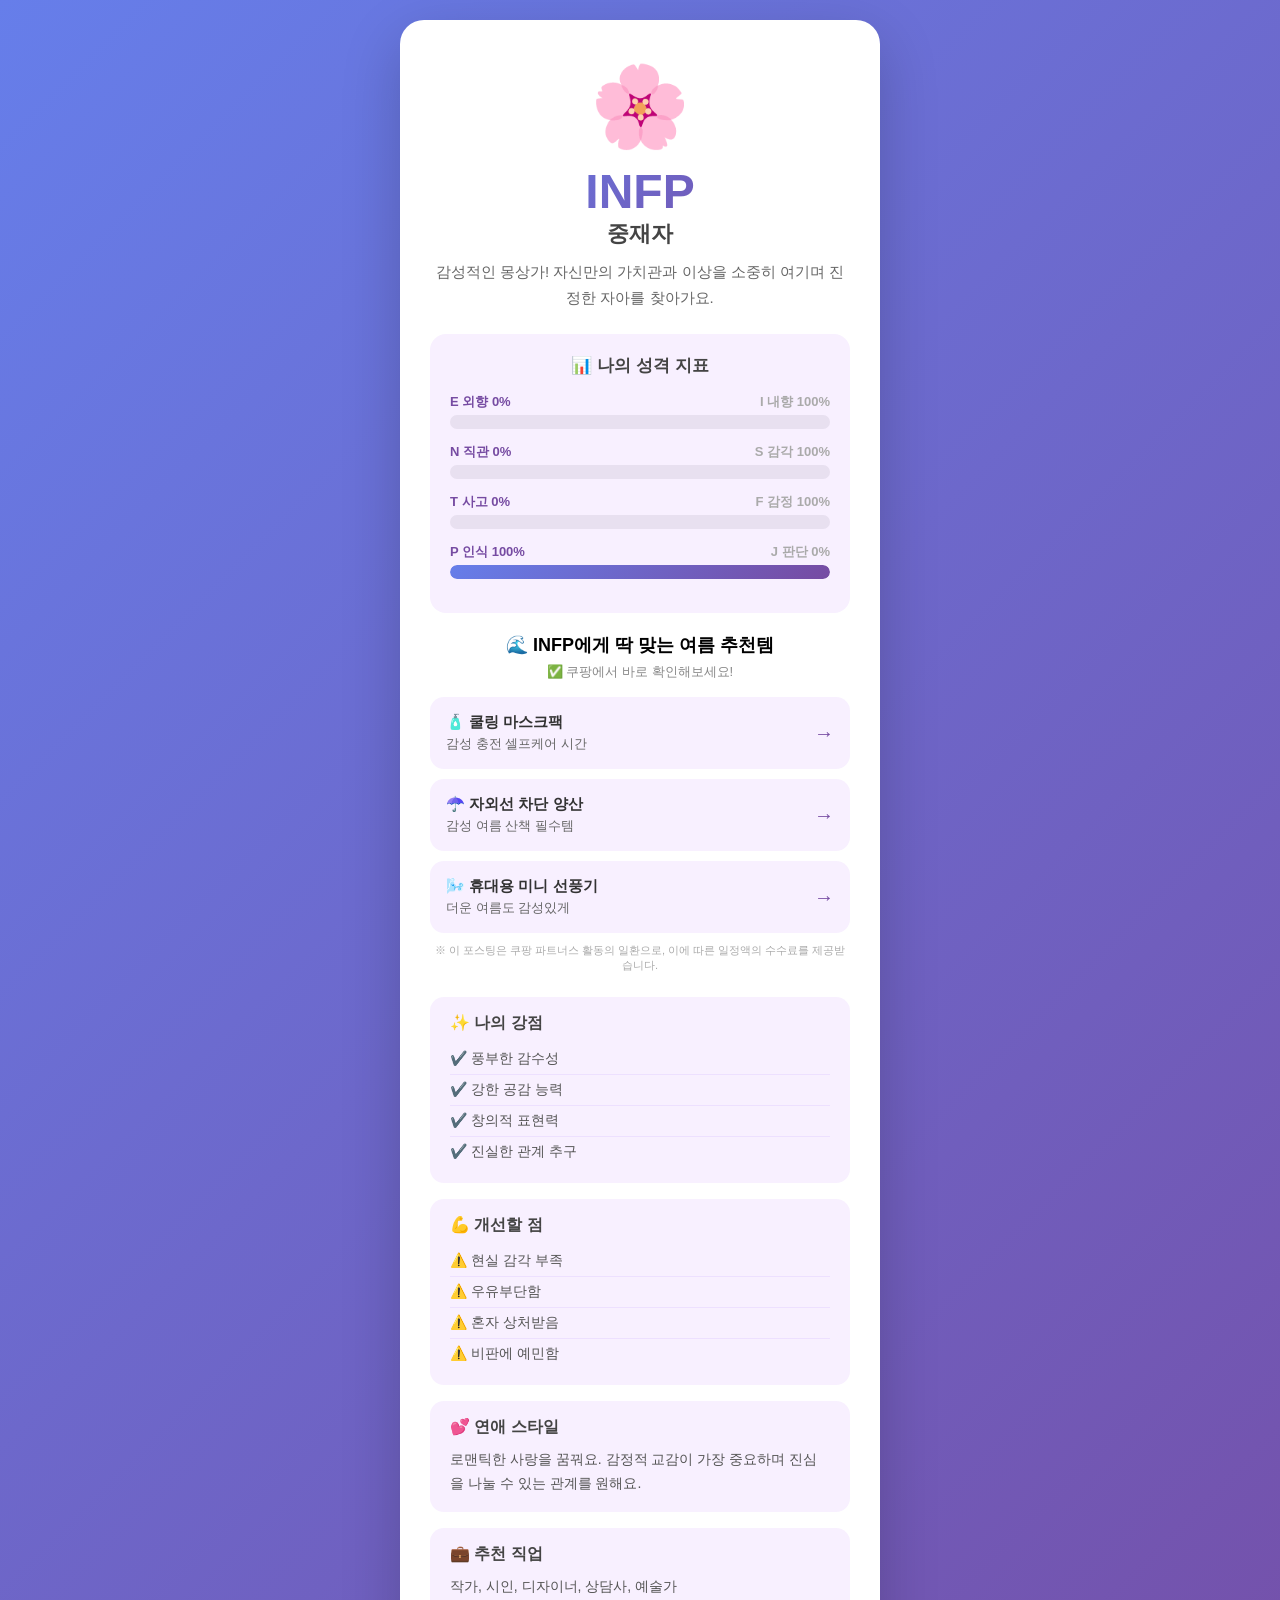
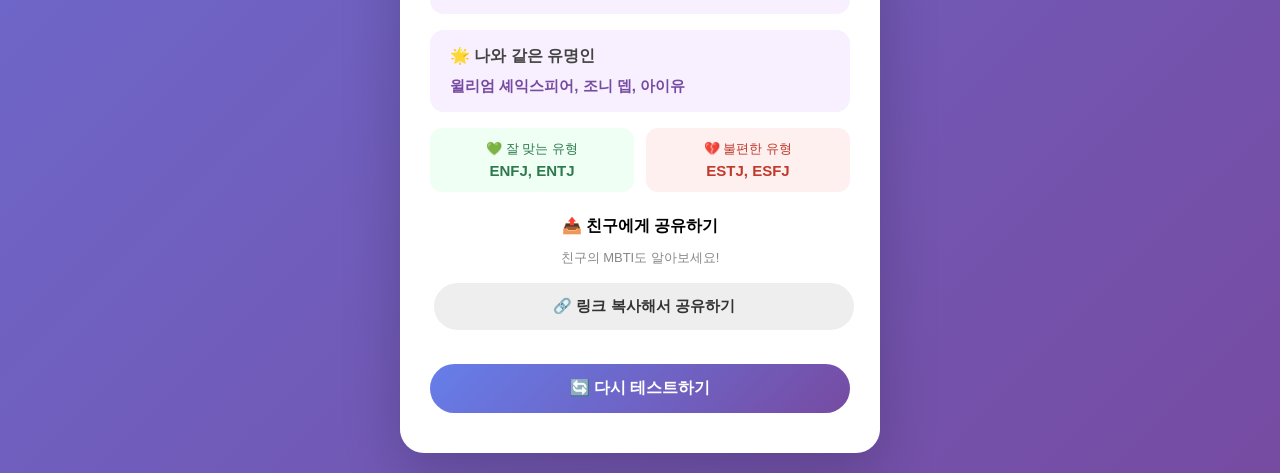
==== commit 55b217fd: "결과 페이지 업데이트" ====
--- a/result.html
+++ b/result.html
@@ -6,39 +6,24 @@
     <title>MBTI 결과</title>
     <link rel="stylesheet" href="css/style.css">
     <style>
-        .result-emoji { font-size: 80px; margin: 20px 0 10px; }
-        .result-type { font-size: 48px; font-weight: 900; margin-bottom: 4px; }
-        .result-name { font-size: 22px; font-weight: 700; color: #444; margin-bottom: 16px; }
-        .result-desc { font-size: 15px; color: #555; line-height: 1.8; margin-bottom: 20px; background: #f8f0ff; padding: 16px; border-radius: 14px; }
-        .result-section { background: #fff; border: 2px solid #ede0ff; border-radius: 14px; padding: 16px 20px; margin-bottom: 14px; text-align: left; }
-        .result-section h3 { font-size: 16px; margin-bottom: 10px; color: #333; }
-        .result-list { padding-left: 0; list-style: none; margin: 0; }
-        .result-list li { padding: 6px 0; font-size: 14px; color: #555; border-bottom: 1px solid #f0e8ff; }
-        .result-list li:last-child { border-bottom: none; }
-        .section-text { font-size: 14px; color: #555; line-height: 1.7; margin: 0; }
-        .famous-text { font-size: 15px; color: #764ba2; font-weight: 700; margin: 0; }
-        .compat { display: flex; gap: 10px; margin-bottom: 16px; }
-        .compat-item { flex: 1; border-radius: 14px; padding: 14px; text-align: center; }
-        .compat-item.good { background: #e8f8e8; }
-        .compat-item.bad { background: #ffe8e8; }
-        .compat-item span { display: block; font-size: 12px; color: #888; margin-bottom: 6px; }
-        .compat-item strong { font-size: 16px; font-weight: 800; }
-        .product-section { background: linear-gradient(135deg, #667eea15, #764ba215); border-radius: 20px; padding: 20px; margin-bottom: 20px; }
-        .product-section h3 { font-size: 18px; margin-bottom: 6px; color: #333; }
-        .product-sub { font-size: 13px; color: #888; margin-bottom: 14px; }
-        .product-card { display: flex; align-items: center; gap: 12px; background: white; border-radius: 14px; padding: 14px; margin-bottom: 10px; text-decoration: none; box-shadow: 0 2px 8px rgba(0,0,0,0.08); transition: transform 0.2s; }
-        .product-card:hover { transform: scale(1.02); }
-        .product-emoji { font-size: 32px; min-width: 40px; text-align: center; }
-        .product-info { flex: 1; text-align: left; }
-        .product-info strong { display: block; font-size: 15px; color: #333; margin-bottom: 3px; }
-        .product-info span { font-size: 13px; color: #888; }
-        .product-arrow { font-size: 20px; color: #764ba2; font-weight: bold; }
-        .coupang-notice { font-size: 11px; color: #aaa; margin-top: 10px; text-align: center; }
-        .share-section { background: #fff9e6; border-radius: 16px; padding: 20px; margin-bottom: 16px; }
-        .share-section h3 { font-size: 16px; margin-bottom: 6px; color: #333; }
-        .share-sub { font-size: 13px; color: #888; margin-bottom: 12px; }
-        .share-btn { border: none; border-radius: 50px; padding: 14px 20px; font-size: 15px; font-weight: 700; cursor: pointer; width: 100%; background: #FEE500; color: #333; }
-        .btn-retry { background: linear-gradient(135deg, #667eea, #764ba2); color: white; border: none; border-radius: 50px; padding: 16px; font-size: 17px; font-weight: 800; width: 100%; cursor: pointer; margin-top: 8px; margin-bottom: 30px; }
+    /* 퍼센트 바 */
+    .percent-section { background:#f8f0ff; border-radius:16px; padding:20px; margin-bottom:20px; }
+    .percent-section h3 { font-size:17px; margin-bottom:16px; color:#444; text-align:center; }
+    .percent-row { margin-bottom:14px; }
+    .percent-labels { display:flex; justify-content:space-between; margin-bottom:4px; }
+    .percent-label-left { font-size:13px; font-weight:700; color:#764ba2; }
+    .percent-label-right { font-size:13px; font-weight:700; color:#aaa; }
+    .percent-bar-wrap { background:#e8e0f0; border-radius:10px; height:14px; overflow:hidden; }
+    .percent-bar-fill { height:14px; border-radius:10px; background:linear-gradient(135deg,#667eea,#764ba2); transition:width 1s ease; }
+    /* 결과 섹션 */
+    .result-section { background:#f8f0ff; border-radius:14px; padding:16px 20px; margin-bottom:16px; text-align:left; }
+    .result-section h3 { font-size:16px; margin-bottom:10px; color:#444; }
+    .result-list { padding-left:0; list-style:none; }
+    .result-list li { padding:6px 0; font-size:14px; color:#555; border-bottom:1px solid #ede0ff; }
+    .result-list li:last-child { border-bottom:none; }
+    .section-text { font-size:14px; color:#555; line-height:1.7; margin:0; }
+    .famous-text { font-size:15px; color:#764ba2; font-weight:600; margin:0; }
+    .share-sub { color:#888; font-size:13px; margin-bottom:12px; }
     </style>
 </head>
 <body>
@@ -49,6 +34,7 @@
     </div>
 
     <script>
+    // 쿠팡 링크
     const links = {
         선풍기: "https://link.coupang.com/a/e6pbm4Zb08",
         선크림: "https://link.coupang.com/a/e6pphuCkX6",
@@ -67,253 +53,280 @@
         쿨링스프레이: "https://link.coupang.com/a/e6yaSBkLZY"
     };
 
+    // MBTI 데이터
     const mbtiData = {
         "INTJ": {
             emoji:"🔭", name:"전략가", color:"#4a90d9",
-            desc:"냉철한 두뇌와 강한 의지를 가진 전략가! 목표를 세우면 반드시 이루는 유형으로, 전체 인구의 약 2%만 존재하는 희귀한 유형이에요. 독립적이고 분석적이며, 겉으로는 차갑게 보이지만 내면에는 깊은 열정이 숨겨져 있어요.",
-            strength:["📌 장기적 목표 설정과 실행력이 뛰어남","🧠 복잡한 문제를 논리적으로 분석","💪 어떤 상황에서도 흔들리지 않는 의지력","📚 끊임없이 자기계발에 투자"],
-            weakness:["😔 감정 표현이 서툴고 타인에게 냉정하게 보임","🤝 타협을 싫어하고 완벽주의 성향","🙈 자신의 실수를 인정하기 어려워함"],
-            love:"연애에서도 계획적이고 신중해요. 감정보다는 이성으로 상대를 파악하며, 한 번 마음을 열면 매우 헌신적인 파트너가 됩니다.",
-            career:"전략 컨설턴트, 데이터 분석가, 연구원, 엔지니어, CEO",
-            famous:"일론 머스크, 마크 저커버그, 크리스토퍼 놀란",
+            desc:"독립적이고 분석적인 완벽주의자! 계획을 세우고 목표를 향해 나아가는 것을 즐겨요.",
+            strength:["뛰어난 전략적 사고","높은 집중력과 추진력","독립적으로 문제 해결","창의적이고 혁신적"],
+            weakness:["감정 표현이 서툴러요","완벽주의로 스트레스 많음","타인 의견 무시할 수 있음","혼자만의 세계에 빠짐"],
+            love:"연애에서도 전략적! 감정보다 논리를 앞세우지만 한번 마음을 열면 깊은 사랑을 해요.",
+            career:"과학자, 개발자, 전략기획자, 투자분석가, 건축가",
+            famous:"일론 머스크, 마크 저커버그, 니체",
             good:["ENTP","ENFP"], bad:["ESFP","ESFJ"],
             products:[
-                {name:"🌬️ 휴대용 미니 선풍기", desc:"어디서든 시원하게! 집중력 UP", url:links.선풍기, emoji:"🌬️"},
-                {name:"🧴 자외선 차단 선크림", desc:"외출 전 필수! UV 완벽 차단", url:links.선크림, emoji:"🧴"},
-                {name:"🥤 아이스 텀블러", desc:"차가운 음료를 오래 유지", url:links.텀블러, emoji:"🥤"}
+                {name:"🌬️ 휴대용 미니 선풍기", desc:"혼자 집중할 때 시원하게!", url:links.선풍기},
+                {name:"🧴 자외선 차단 선크림", desc:"외출할 때 필수 아이템", url:links.선크림},
+                {name:"🥤 아이스 텀블러", desc:"차가운 음료 오래 유지", url:links.텀블러}
             ]
         },
         "INTP": {
-            emoji:"🔬", name:"논리술사", color:"#5b9bd5",
-            desc:"지식을 탐구하는 것을 삶의 목적으로 삼는 유형! 세상의 모든 것에 '왜?'라는 질문을 던지며, 복잡한 이론과 아이디어를 다루는 것을 즐깁니다. 혼자만의 시간을 통해 에너지를 충전하는 내향형 사색가예요.",
-            strength:["🧩 창의적이고 독창적인 사고방식","📊 객관적이고 논리적인 분석 능력","💡 새로운 아이디어와 이론 탐구","🎯 문제의 핵심을 꿰뚫는 통찰력"],
-            weakness:["⏰ 실행력이 부족하고 미루는 경향","😶 감정 표현이 어색하고 사회적 상호작용 불편","🌀 너무 많은 생각에 결정장애 발생"],
-            love:"연애에서는 지적 자극을 중요시해요. 대화로 통하는 파트너를 원하며, 감정보다 아이디어를 공유하는 것을 더 좋아합니다.",
-            career:"소프트웨어 개발자, 수학자, 철학자, 과학자, 게임 디자이너",
-            famous:"알버트 아인슈타인, 빌 게이츠, 래리 페이지",
-            good:["ENTJ","ESTJ"], bad:["ESFJ","ISFJ"],
-            products:[
-                {name:"❄️ 냉감 쿨매트", desc:"더운 여름 쾌적한 집중 환경 조성", url:links.쿨매트, emoji:"❄️"},
-                {name:"🌬️ 미니 에어컨/냉풍기", desc:"책상 위 개인 냉방 아이템", url:links.냉풍기, emoji:"🌬️"},
-                {name:"🎵 방수 블루투스 스피커", desc:"집중할 때 배경음악 필수템", url:links.스피커, emoji:"🎵"}
+            emoji:"🔬", name:"논리술사", color:"#5b8dd9",
+            desc:"호기심 많은 사색가! 복잡한 문제를 분석하고 해결하는 것을 즐겨요.",
+            strength:["논리적 분석력이 뛰어남","창의적 아이디어 풍부","객관적 사고","다양한 분야 지식"],
+            weakness:["우유부단할 수 있어요","감정 공감이 부족함","현실 감각이 떨어질 수 있음","마무리가 약해요"],
+            love:"연애보다 지적 교감을 중요시해요. 대화가 통하는 사람에게 깊이 빠져들어요.",
+            career:"프로그래머, 철학자, 수학자, 연구원, 작가",
+            famous:"아인슈타인, 빌 게이츠, 다윈",
+            good:["ENTJ","ESTJ"], bad:["ESFJ","ENFJ"],
+            products:[
+                {name:"🌬️ 휴대용 미니 선풍기", desc:"집중할 때 시원하게!", url:links.선풍기},
+                {name:"🥤 아이스 텀블러", desc:"공부할 때 시원한 음료와 함께", url:links.텀블러},
+                {name:"❄️ 냉감 쿨매트", desc:"더운 여름 시원하게 앉아서 공부", url:links.쿨매트}
             ]
         },
         "ENTJ": {
-            emoji:"👑", name:"통솔자", color:"#c0392b",
-            desc:"타고난 리더십으로 조직을 이끄는 유형! 목표 달성을 위해 어떤 장애물도 돌파하는 강한 의지를 지녔어요. 효율성을 최우선으로 생각하며, 주변 사람들에게 영감을 주는 카리스마 있는 리더입니다.",
-            strength:["🚀 강력한 리더십과 추진력","📈 전략적 사고와 큰 그림 보는 능력","💼 어떤 환경에서도 목표 달성","🗣️ 탁월한 설득력과 커뮤니케이션"],
-            weakness:["😤 독단적이고 타인의 의견을 무시하는 경향","⚡ 참을성이 부족하고 성급함","🤯 지나친 완벽주의로 스트레스"],
-            love:"연애에서도 리더십을 발휘해요. 강하고 독립적인 파트너를 좋아하며, 함께 성장하고 발전하는 관계를 원합니다.",
-            career:"CEO, 변호사, 정치인, 경영 컨설턴트, 군 장교",
-            famous:"스티브 잡스, 나폴레옹, 고든 램지",
-            good:["INTP","INFP"], bad:["ISFP","INFP"],
-            products:[
-                {name:"🌬️ 휴대용 미니 선풍기", desc:"바쁜 일정 중 빠른 쿨링", url:links.선풍기, emoji:"🌬️"},
-                {name:"🧴 자외선 차단 선크림", desc:"야외 미팅도 완벽하게", url:links.선크림, emoji:"🧴"},
-                {name:"🧊 아이스 텀블러", desc:"에너지 드링크를 시원하게", url:links.텀블러, emoji:"🧊"}
+            emoji:"👑", name:"통솔자", color:"#e74c3c",
+            desc:"타고난 리더! 목표를 향해 돌진하며 주변 사람들을 이끄는 카리스마가 넘쳐요.",
+            strength:["강력한 리더십","빠른 의사결정","목표 지향적","높은 추진력"],
+            weakness:["고집이 강해요","타인 감정 배려 부족","너무 직선적","완벽주의 성향"],
+            love:"연애도 목표처럼 추진해요! 적극적으로 다가가지만 상대방의 감정을 놓칠 수 있어요.",
+            career:"CEO, 변호사, 정치인, 컨설턴트, 군인",
+            famous:"스티브 잡스, 나폴레옹, 마가렛 대처",
+            good:["INTP","ISTP"], bad:["INFP","ISFP"],
+            products:[
+                {name:"💦 물놀이 튜브", desc:"리더답게 물놀이도 화끈하게!", url:links.튜브},
+                {name:"🔊 방수 블루투스 스피커", desc:"어디서든 분위기 메이커", url:links.스피커},
+                {name:"🥤 아이스 텀블러", desc:"바쁜 일정 속 시원함 유지", url:links.텀블러}
             ]
         },
         "ENTP": {
             emoji:"💡", name:"변론가", color:"#e67e22",
-            desc:"지적 도전을 즐기는 혁신가! 기존의 틀을 깨고 새로운 가능성을 탐구하는 것을 좋아해요. 어떤 주제에서도 상대방과 논쟁을 즐기며, 뛰어난 임기응변으로 어떤 상황도 유리하게 바꿀 수 있습니다.",
-            strength:["💬 뛰어난 언변과 순발력","🌐 다양한 분야에 폭넓은 지식","🔥 새로운 프로젝트에 대한 열정","🎭 유머 감각이 넘치는 사교성"],
-            weakness:["📌 끝맺음이 약하고 중간에 흥미를 잃음","🥊 논쟁을 즐겨 상대에게 상처 줄 수 있음","📋 루틴과 규칙을 싫어함"],
-            love:"연애에서 지적으로 자극하는 상대를 원해요. 새로운 경험을 함께 즐기고, 서로 성장하는 관계를 원합니다.",
-            career:"기업가, 변호사, 크리에이터, 마케터, 발명가",
-            famous:"토마스 에디슨, 벤저민 프랭클린, 마크 트웨인",
-            good:["INTJ","INFJ"], bad:["ISFJ","ESTJ"],
-            products:[
-                {name:"🎵 방수 블루투스 스피커", desc:"야외 모임에서 분위기 메이커", url:links.스피커, emoji:"🎵"},
-                {name:"🌊 물놀이 튜브", desc:"재미있는 여름 물놀이 필수템", url:links.튜브, emoji:"🌊"},
-                {name:"🏕️ 캠핑 돗자리", desc:"어디서든 편하게 자유롭게", url:links.돗자리, emoji:"🏕️"}
+            desc:"아이디어가 넘치는 토론왕! 새로운 것에 도전하고 기존의 틀을 깨는 것을 즐겨요.",
+            strength:["창의적 아이디어","뛰어난 토론 능력","빠른 적응력","다재다능"],
+            weakness:["끈기가 부족해요","논쟁을 즐겨 갈등 유발","집중력이 산만함","계획 실행이 약함"],
+            love:"연애도 토론처럼! 지적 자극을 주는 파트너에게 끌리고 새로운 경험을 함께 하고 싶어해요.",
+            career:"기업가, 마케터, 발명가, 코미디언, 컨설턴트",
+            famous:"토마스 에디슨, 벤저민 프랭클린, 로버트 다우니 주니어",
+            good:["INTJ","INFJ"], bad:["ISFJ","ISTJ"],
+            products:[
+                {name:"🔊 방수 블루투스 스피커", desc:"어디서든 신나게!", url:links.스피커},
+                {name:"💦 물놀이 튜브", desc:"여름 물놀이 도전!", url:links.튜브},
+                {name:"👟 아쿠아슈즈", desc:"액티브한 여름 활동에 필수", url:links.아쿠아슈즈}
             ]
         },
         "INFJ": {
             emoji:"🌙", name:"옹호자", color:"#8e44ad",
-            desc:"타인의 감정을 깊이 이해하는 신비로운 유형! 전 세계에서 가장 희귀한 MBTI 유형(약 1~2%)으로, 직관력과 공감 능력이 매우 뛰어납니다. 이상주의적이면서도 현실적인 목표를 세워 세상을 더 좋은 곳으로 만들고 싶어해요.",
-            strength:["🔮 뛰어난 직관력과 통찰력","❤️ 깊은 공감 능력과 타인 이해","✍️ 창의적인 표현 능력","🌱 강한 도덕적 신념"],
-            weakness:["😮‍💨 완벽주의로 인한 번아웃","🚪 사생활을 중요시해 마음 열기 어려움","🌊 타인의 감정에 너무 영향 받음"],
-            love:"깊고 의미 있는 관계를 원해요. 표면적인 관계보다는 영혼까지 통하는 진정한 연결을 추구합니다.",
-            career:"심리상담사, 작가, 예술가, 사회복지사, 의사",
-            famous:"넬슨 만델라, 마틴 루터 킹, 테일러 스위프트",
-            good:["ENTP","ENFP"], bad:["ESTP","ISTP"],
-            products:[
-                {name:"🧴 자외선 차단 선크림", desc:"피부 보호로 마음도 편안하게", url:links.선크림, emoji:"🧴"},
-                {name:"🌿 쿨링 마스크팩", desc:"지친 피부 회복, 나를 위한 케어", url:links.마스크팩, emoji:"🌿"},
-                {name:"☂️ 자외선 차단 양산", desc:"감성적인 여름 나들이 필수템", url:links.양산, emoji:"☂️"}
+            desc:"통찰력 있는 이상주의자! 타인을 깊이 이해하고 세상을 더 나은 곳으로 만들고 싶어해요.",
+            strength:["깊은 통찰력","강한 공감 능력","창의적 비전","진정성 있는 관계"],
+            weakness:["완벽주의로 번아웃","비판에 상처받음","혼자 고민을 삼킴","현실과 이상의 괴리"],
+            love:"깊고 의미있는 사랑을 원해요. 영혼의 단짝을 찾고 있으며 표면적 관계엔 관심 없어요.",
+            career:"상담사, 작가, 심리학자, 사회운동가, 교사",
+            famous:"간디, 마틴 루터 킹, 테일러 스위프트",
+            good:["ENTP","ENFP"], bad:["ESTP","ESFP"],
+            products:[
+                {name:"🧴 쿨링 마스크팩", desc:"지친 하루 피부 케어로 힐링", url:links.마스크팩},
+                {name:"☂️ 자외선 차단 양산", desc:"감성적인 여름 외출 필수품", url:links.양산},
+                {name:"🧴 자외선 차단 선크림", desc:"소중한 피부 지키기", url:links.선크림}
             ]
         },
         "INFP": {
-            emoji:"🌈", name:"중재자", color:"#27ae60",
-            desc:"내면의 세계가 풍부한 몽상가! 깊은 감수성과 창의성을 지닌 유형으로, 자신만의 가치관과 신념에 따라 살아가요. 겉으로는 조용해 보이지만 내면에는 뜨거운 열정과 풍부한 상상력이 넘쳐흐릅니다.",
-            strength:["🎨 뛰어난 창의성과 상상력","💝 진심 어린 공감 능력","🌟 강한 개인적 가치관","✨ 아름다움을 발견하는 심미안"],
-            weakness:["☁️ 현실적인 문제 처리에 어려움","💔 비판에 매우 민감하게 반응","⏳ 마감 기한과 의무 이행에 약함"],
-            love:"낭만적이고 이상적인 사랑을 꿈꿔요. 상대방의 내면을 사랑하며, 깊은 감정적 유대감을 원합니다.",
-            career:"작가, 시인, 그래픽 디자이너, 음악가, 상담사",
-            famous:"윌리엄 셰익스피어, 오드리 헵번, 조니 뎁",
-            good:["ENFJ","ENTJ"], bad:["ESTJ","ESTP"],
-            products:[
-                {name:"🌿 쿨링 마스크팩", desc:"감성 충전 셀프 케어 타임", url:links.마스크팩, emoji:"🌿"},
-                {name:"☂️ 자외선 차단 양산", desc:"낭만적인 여름 산책 필수템", url:links.양산, emoji:"☂️"},
-                {name:"💧 쿨링 스프레이", desc:"더운 날 청량감 한 스프레이", url:links.쿨링스프레이, emoji:"💧"}
+            emoji:"🌸", name:"중재자", color:"#e91e8c",
+            desc:"감성적인 몽상가! 자신만의 가치관과 이상을 소중히 여기며 진정한 자아를 찾아가요.",
+            strength:["풍부한 감수성","강한 공감 능력","창의적 표현력","진실한 관계 추구"],
+            weakness:["현실 감각 부족","우유부단함","혼자 상처받음","비판에 예민함"],
+            love:"로맨틱한 사랑을 꿈꿔요. 감정적 교감이 가장 중요하며 진심을 나눌 수 있는 관계를 원해요.",
+            career:"작가, 시인, 디자이너, 상담사, 예술가",
+            famous:"윌리엄 셰익스피어, 조니 뎁, 아이유",
+            good:["ENFJ","ENTJ"], bad:["ESTJ","ESFJ"],
+            products:[
+                {name:"🧴 쿨링 마스크팩", desc:"감성 충전 셀프케어 시간", url:links.마스크팩},
+                {name:"☂️ 자외선 차단 양산", desc:"감성 여름 산책 필수템", url:links.양산},
+                {name:"🌬️ 휴대용 미니 선풍기", desc:"더운 여름도 감성있게", url:links.선풍기}
             ]
         },
         "ENFJ": {
-            emoji:"🌟", name:"선도자", color:"#f39c12",
-            desc:"사람들에게 영감을 주는 카리스마 넘치는 리더! 타인의 성장과 행복을 위해 헌신하는 유형으로, 타고난 공감 능력으로 주변 사람들을 하나로 모으는 능력이 탁월합니다. 세상을 더 나은 곳으로 만들고 싶은 열망을 갖고 있어요.",
-            strength:["🌍 타인을 이끄는 자연스러운 리더십","💞 깊은 공감 능력과 사람 이해","🗣️ 탁월한 소통 능력","🎯 목표를 향한 강한 동기부여"],
-            weakness:["😓 타인의 기대에 부응하려다 자신을 잃음","🎭 갈등을 피하려 감정을 숨김","🔋 에너지 소진이 빠름"],
-            love:"헌신적이고 따뜻한 파트너예요. 연인의 성장을 돕고 싶어하며, 깊은 감정적 연결을 소중히 여깁니다.",
-            career:"교사, 상담사, HR 전문가, 코치, 영업 관리자",
-            famous:"오프라 윈프리, 버락 오바마, 엠마 스톤",
+            emoji:"🌟", name:"선도자", color:"#27ae60",
+            desc:"카리스마 넘치는 리더! 사람들에게 영감을 주고 함께 성장하는 것을 즐겨요.",
+            strength:["뛰어난 소통 능력","강한 공감력","사람들을 이끄는 능력","열정적"],
+            weakness:["타인 의견에 지나치게 신경씀","자신을 희생하는 경향","스트레스를 잘 받음","완벽주의"],
+            love:"헌신적인 사랑을 해요. 파트너를 위해 모든 것을 쏟아붓는 스타일이에요.",
+            career:"교사, 코치, 배우, 홍보담당자, 사회복지사",
+            famous:"오바마, 오프라 윈프리, 방탄소년단 RM",
             good:["INFP","ISFP"], bad:["ISTP","INTP"],
             products:[
-                {name:"☂️ 자외선 차단 양산", desc:"야외 활동 많은 선도자의 필수템", url:links.양산, emoji:"☂️"},
-                {name:"🎵 방수 블루투스 스피커", desc:"모임에서 분위기를 이끄는 아이템", url:links.스피커, emoji:"🎵"},
-                {name:"🧴 자외선 차단 선크림", desc:"활발한 야외 활동 피부 보호", url:links.선크림, emoji:"🧴"}
+                {name:"🔊 방수 블루투스 스피커", desc:"친구들과 여름 파티 필수!", url:links.스피커},
+                {name:"💦 물놀이 튜브", desc:"모두와 함께하는 물놀이", url:links.튜브},
+                {name:"🧊 보냉 가방", desc:"모임에 음식 챙겨가기 필수", url:links.보냉가방}
             ]
         },
         "ENFP": {
-            emoji:"🦋", name:"활동가", color:"#e74c3c",
-            desc:"열정과 창의성이 넘치는 자유로운 영혼! 새로운 가능성을 항상 탐구하며, 사람들과 깊고 진실된 관계를 맺는 것을 즐겨요. 어디서든 주변 사람들에게 에너지와 영감을 불어넣는 분위기 메이커입니다.",
-            strength:["🎉 전염성 있는 열정과 긍정 에너지","💡 창의적이고 혁신적인 아이디어","🤗 사람들과 빠르게 친해지는 능력","🌈 다양한 관심사와 폭넓은 시야"],
-            weakness:["🎯 집중력 유지와 마무리에 약함","😱 비판에 민감하고 확인 욕구 강함","⏰ 시간 관리와 계획 실행에 어려움"],
-            love:"열정적이고 낭만적인 연애를 해요. 파트너와 함께 새로운 경험을 탐험하며 서로 성장하는 관계를 꿈꿉니다.",
-            career:"기자, 배우, 상담사, 크리에이터, 마케터",
-            famous:"로빈 윌리엄스, 엘렌 드제너러스, 페기 카터",
+            emoji:"🦋", name:"활동가", color:"#f39c12",
+            desc:"열정적인 자유로운 영혼! 새로운 가능성을 탐색하고 사람들과 연결되는 것을 즐겨요.",
+            strength:["뛰어난 창의력","강한 열정","사람 사귀기 좋아함","긍정적 에너지"],
+            weakness:["집중력 부족","감정 기복이 있음","계획 실행이 약함","쉽게 지루함을 느낌"],
+            love:"설레는 감정을 중요시해요! 로맨틱하고 열정적인 사랑을 원하며 새로운 경험을 함께 하고 싶어해요.",
+            career:"방송인, 마케터, 배우, 코치, 기업가",
+            famous:"로빈 윌리엄스, 윌 스미스, 제니퍼 애니스톤",
             good:["INTJ","INFJ"], bad:["ISTJ","ISFJ"],
             products:[
-                {name:"🌊 물놀이 튜브", desc:"신나는 여름 물놀이 파티 필수!", url:links.튜브, emoji:"🌊"},
-                {name:"🎵 방수 블루투스 스피커", desc:"어디서든 파티 분위기 UP!", url:links.스피커, emoji:"🎵"},
-                {name:"👟 아쿠아슈즈", desc:"물놀이 완벽 마무리 아이템", url:links.아쿠아슈즈, emoji:"👟"}
+                {name:"💦 물놀이 튜브", desc:"여름 물놀이 최고!", url:links.튜브},
+                {name:"🔊 방수 블루투스 스피커", desc:"신나는 여름 필수템", url:links.스피커},
+                {name:"🌬️ 휴대용 미니 선풍기", desc:"활동적인 여름을 시원하게", url:links.선풍기}
             ]
         },
         "ISTJ": {
-            emoji:"🏛️", name:"현실주의자", color:"#2c3e50",
-            desc:"책임감과 신뢰성의 상징! 한 번 맡은 일은 반드시 끝내는 성실함으로, 조직의 기둥 역할을 하는 유형이에요. 전통과 규칙을 중시하며, 사실에 근거한 판단으로 신중하게 행동합니다.",
-            strength:["📋 철저한 책임감과 신뢰성","🔍 꼼꼼하고 세밀한 업무 처리","📅 뛰어난 계획 수립과 실행","🏆 어떤 상황도 흔들리지 않는 안정감"],
-            weakness:["🔒 변화에 저항하고 유연성 부족","😐 감정 표현이 서툴고 딱딱하게 보임","📌 너무 원칙적이어서 융통성 없음"],
-            love:"안정적이고 신뢰 있는 관계를 원해요. 감정 표현보다는 행동으로 사랑을 표현하며, 한 번 선택한 파트너에게 끝까지 헌신합니다.",
-            career:"회계사, 군인, 법률가, 행정관, 엔지니어",
-            famous:"조지 워싱턴, 워렌 버핏, 앤젤라 메르켈",
-            good:["ESFP","ESTP"], bad:["ENFP","ENTP"],
-            products:[
-                {name:"❄️ 냉감 쿨매트", desc:"규칙적인 수면 환경 최적화", url:links.쿨매트, emoji:"❄️"},
-                {name:"🦟 모기 퇴치기", desc:"쾌적한 환경 유지 필수템", url:links.모기퇴치기, emoji:"🦟"},
-                {name:"🧴 자외선 차단 선크림", desc:"외출 시 철저한 피부 관리", url:links.선크림, emoji:"🧴"}
+            emoji:"📋", name:"현실주의자", color:"#2c3e50",
+            desc:"믿음직한 책임감의 아이콘! 규칙과 질서를 중요시하며 맡은 일은 반드시 해내요.",
+            strength:["강한 책임감","철저한 계획성","신뢰할 수 있음","꼼꼼하고 정확함"],
+            weakness:["변화에 적응이 느려요","융통성이 부족함","감정 표현이 서툴러요","고집이 셀 수 있음"],
+            love:"안정적이고 신뢰할 수 있는 관계를 원해요. 약속을 철저히 지키는 파트너를 좋아해요.",
+            career:"회계사, 공무원, 군인, 의사, 법조인",
+            famous:"워렌 버핏, 앙겔라 메르켈, 조지 워싱턴",
+            good:["ESTP","ESFP"], bad:["ENFP","ENTP"],
+            products:[
+                {name:"🌬️ 휴대용 미니 선풍기", desc:"계획적인 여름 필수 아이템", url:links.선풍기},
+                {name:"❄️ 냉감 쿨매트", desc:"집에서 시원하게 여름 나기", url:links.쿨매트},
+                {name:"🧴 자외선 차단 선크림", desc:"철저한 자외선 차단", url:links.선크림}
             ]
         },
         "ISFJ": {
             emoji:"🛡️", name:"수호자", color:"#16a085",
-            desc:"따뜻한 마음으로 주변을 돌보는 수호자! 헌신적이고 세심하게 타인을 배려하며, 사랑하는 사람들을 위해 묵묵히 최선을 다하는 유형이에요. 전통을 소중히 여기며 안정된 환경을 만드는 데 뛰어납니다.",
-            strength:["💖 따뜻한 배려심과 헌신","🎯 세심하고 꼼꼼한 관찰력","🏠 안정적인 환경 조성 능력","🤝 신뢰할 수 있는 팀플레이어"],
-            weakness:["😔 자신의 필요를 무시하고 타인에게 희생","🙅 변화를 싫어하고 현상 유지 선호","💬 자신의 감정을 직접적으로 표현 못함"],
-            love:"헌신적이고 배려 깊은 파트너예요. 상대방을 세심하게 챙기며, 안정적이고 따뜻한 관계를 원합니다.",
-            career:"간호사, 교사, 사서, 행정직, 사회복지사",
-            famous:"비욘세, 앤 해서웨이, 케이트 미들턴",
-            good:["ESFP","ESTP"], bad:["ENTP","ENTJ"],
-            products:[
-                {name:"🌿 쿨링 마스크팩", desc:"소중한 나를 위한 여름 케어", url:links.마스크팩, emoji:"🌿"},
-                {name:"❄️ 냉감 쿨매트", desc:"편안한 수면으로 건강 관리", url:links.쿨매트, emoji:"❄️"},
-                {name:"💧 쿨링 스프레이", desc:"더운 날 피부 진정 케어", url:links.쿨링스프레이, emoji:"💧"}
+            desc:"따뜻한 보호자! 주변 사람들을 세심하게 챙기고 헌신적으로 도움을 줘요.",
+            strength:["세심한 배려심","강한 책임감","신뢰할 수 있음","실용적"],
+            weakness:["자신을 희생하는 경향","변화를 두려워함","거절을 못함","상처를 혼자 삭임"],
+            love:"헌신적이고 따뜻한 사랑을 해요. 파트너를 위해 작은 것까지 챙겨주는 타입이에요.",
+            career:"간호사, 교사, 사회복지사, 상담사, 행정직",
+            famous:"비욘세, 케이트 미들턴, 마더 테레사",
+            good:["ESTP","ESFP"], bad:["ENTP","ENFP"],
+            products:[
+                {name:"🧴 쿨링 마스크팩", desc:"소중한 사람들 챙기듯 내 피부도", url:links.마스크팩},
+                {name:"🧊 보냉 가방", desc:"가족 나들이 음식 챙기기", url:links.보냉가방},
+                {name:"☂️ 자외선 차단 양산", desc:"소중한 피부 꼼꼼히 보호", url:links.양산}
             ]
         },
         "ESTJ": {
-            emoji:"👔", name:"경영자", color:"#2980b9",
-            desc:"사회를 이끄는 관리자! 질서와 규칙을 중요시하며, 효율적으로 목표를 달성하는 데 탁월한 능력을 발휘해요. 책임감이 강하고 실용적인 성격으로, 조직에서 없어서는 안 될 핵심 인물입니다.",
-            strength:["📊 탁월한 조직 관리 능력","🎯 명확한 목표 설정과 실행","👥 팀을 효율적으로 이끄는 리더십","⚡ 결단력 있는 의사 결정"],
-            weakness:["😤 융통성 부족과 고집스러움","🎭 감정보다 논리를 우선시해 차갑게 보임","📌 다른 방식을 인정하기 어려움"],
-            love:"안정적이고 전통적인 관계를 원해요. 명확한 역할 분담을 선호하며, 책임감 있고 신뢰할 수 있는 파트너를 원합니다.",
-            career:"관리자, 군 장교, 판사, 금융가, 교장",
-            famous:"힐러리 클린턴, 미셸 오바마, 헨리 포드",
-            good:["ISFP","INFP"], bad:["INTP","INFP"],
-            products:[
-                {name:"🌬️ 휴대용 미니 선풍기", desc:"어디서나 쾌적한 업무 환경", url:links.선풍기, emoji:"🌬️"},
-                {name:"🧴 자외선 차단 선크림", desc:"외근 시 필수 자외선 차단", url:links.선크림, emoji:"🧴"},
-                {name:"🥤 아이스 텀블러", desc:"시원한 음료로 업무 효율 UP", url:links.텀블러, emoji:"🥤"}
+            emoji:"⚖️", name:"경영자", color:"#c0392b",
+            desc:"철저한 관리자! 규칙과 질서를 중요시하며 조직을 효율적으로 이끌어나가요.",
+            strength:["강한 리더십","철저한 책임감","실용적 사고","조직 관리 능력"],
+            weakness:["융통성 부족","감정 표현 서툴러요","지나치게 엄격함","변화 거부"],
+            love:"안정적이고 현실적인 사랑을 원해요. 약속과 책임을 중시하며 진지한 관계를 추구해요.",
+            career:"관리자, 판사, 경찰, 군인, 행정가",
+            famous:"엠마 왓슨, 미셸 오바마, 드와이트 아이젠하워",
+            good:["ISTP","INTP"], bad:["INFP","ISFP"],
+            products:[
+                {name:"🌬️ 휴대용 미니 선풍기", desc:"효율적인 여름 필수템", url:links.선풍기},
+                {name:"❄️ 냉감 쿨매트", desc:"집에서 시원하게 컨디션 유지", url:links.쿨매트},
+                {name:"🥤 아이스 텀블러", desc:"언제나 시원한 음료 준비", url:links.텀블러}
             ]
         },
         "ESFJ": {
-            emoji:"🤝", name:"집정관", color:"#e91e63",
-            desc:"사람들을 하나로 묶는 따뜻한 중심! 사교적이고 배려심이 넘치는 유형으로, 주변 사람들의 필요를 먼저 파악하고 도움을 주는 것에서 큰 보람을 느껴요. 조화로운 관계 형성의 달인입니다.",
-            strength:["🌺 탁월한 사교성과 친화력","💝 타인을 배려하는 따뜻한 마음","🎪 분위기를 살리는 에너지","📣 뛰어난 소통과 협력 능력"],
-            weakness:["👁️ 타인의 시선과 평가에 민감","🚫 갈등을 극도로 회피","💭 자신의 감정보다 타인 감정 우선"],
-            love:"따뜻하고 헌신적인 파트너예요. 연인에게 최선을 다하며, 함께하는 일상의 소소한 행복을 소중히 여깁니다.",
-            career:"교사, 간호사, 이벤트 플래너, PR 전문가, 사회복지사",
+            emoji:"🤝", name:"집정관", color:"#1abc9c",
+            desc:"사교적인 돌봄 전문가! 사람들과 조화를 이루고 모두가 행복하기를 원해요.",
+            strength:["뛰어난 사교성","강한 공감 능력","배려심이 깊음","협력 잘함"],
+            weakness:["타인 눈치를 많이 봄","갈등을 피하려 함","변화에 불안해함","자신보다 타인 우선"],
+            love:"헌신적이고 따뜻한 사랑을 해요. 파트너를 행복하게 해주는 것이 가장 큰 기쁨이에요.",
+            career:"간호사, 교사, 이벤트 플래너, 영업직, 사회복지사",
             famous:"테일러 스위프트, 제니퍼 로페즈, 휴 잭맨",
             good:["ISFP","INFP"], bad:["INTP","ISTP"],
             products:[
-                {name:"☂️ 자외선 차단 양산", desc:"모임에서도 깔끔하게 피부 관리", url:links.양산, emoji:"☂️"},
-                {name:"🌿 쿨링 마스크팩", desc:"더운 날 피부 쿨링 케어", url:links.마스크팩, emoji:"🌿"},
-                {name:"🎵 방수 블루투스 스피커", desc:"야외 모임 분위기 메이커", url:links.스피커, emoji:"🎵"}
+                {name:"🔊 방수 블루투스 스피커", desc:"모임에서 분위기 메이커", url:links.스피커},
+                {name:"🧊 보냉 가방", desc:"모임에 먹을거 챙겨가기", url:links.보냉가방},
+                {name:"🧴 쿨링 마스크팩", desc:"모임 전 피부 관리", url:links.마스크팩}
             ]
         },
         "ISTP": {
-            emoji:"🔧", name:"장인", color:"#607d8b",
-            desc:"과묵하지만 행동으로 말하는 실용주의자! 논리적 사고와 뛰어난 손재주로 어떤 문제든 해결하는 능력을 갖췄어요. 자유롭고 독립적인 성격으로, 규칙보다는 효율성을 중시하는 완벽한 실용주의자입니다.",
-            strength:["🛠️ 뛰어난 문제 해결 능력","⚡ 위기 상황에서 침착한 대응","🎯 실용적이고 효율적인 사고","🔍 세부사항을 꿰뚫는 관찰력"],
-            weakness:["😐 감정 표현과 공감에 서툼","🚀 장기적 헌신이나 계획 어려움","🔒 사생활 침해에 매우 민감"],
-            love:"자유로운 연애를 원해요. 구속받기 싫어하며, 파트너의 독립성을 존중하고 적당한 거리를 유지합니다.",
-            career:"엔지니어, 파일럿, 외과의사, 스턴트맨, 소방관",
-            famous:"클린트 이스트우드, 톰 크루즈, 버지니아 울프",
-            good:["ESTJ","ENTJ"], bad:["ENFJ","INFJ"],
-            products:[
-                {name:"🌬️ 미니 에어컨/냉풍기", desc:"개인 작업공간 시원하게", url:links.냉풍기, emoji:"🌬️"},
-                {name:"👟 아쿠아슈즈", desc:"야외 활동 필수 여름 신발", url:links.아쿠아슈즈, emoji:"👟"},
-                {name:"🎵 방수 블루투스 스피커", desc:"혼자 즐기는 야외 음악 감상", url:links.스피커, emoji:"🎵"}
+            emoji:"🔧", name:"장인", color:"#7f8c8d",
+            desc:"과묵한 문제 해결사! 손재주가 뛰어나고 위기 상황에서 냉철하게 대처해요.",
+            strength:["뛰어난 문제 해결 능력","냉철한 판단력","실용적 사고","위기 대처 능력"],
+            weakness:["감정 표현이 서툴러요","장기 계획이 약함","고집이 있음","사회성이 부족할 수 있음"],
+            love:"자유롭고 독립적인 관계를 원해요. 서로의 공간을 존중하는 파트너를 원해요.",
+            career:"엔지니어, 파일럿, 외과의사, 운동선수, 탐정",
+            famous:"클린트 이스트우드, 브루스 리, 스칼렛 조핸슨",
+            good:["ESTJ","ENTJ"], bad:["ENFJ","ESFJ"],
+            products:[
+                {name:"👟 아쿠아슈즈", desc:"액티브한 여름 활동 필수", url:links.아쿠아슈즈},
+                {name:"💦 물놀이 튜브", desc:"혼자서도 즐기는 여름", url:links.튜브},
+                {name:"🌬️ 쿨링 넥밴드", desc:"야외 활동 시 시원함 유지", url:links.넥밴드}
             ]
         },
         "ISFP": {
-            emoji:"🎨", name:"모험가", color:"#ff9800",
-            desc:"조용하지만 열정적인 예술가! 외모로는 조용해 보이지만 내면에는 강렬한 감수성과 예술적 열정이 넘쳐요. 현재 이 순간을 충실히 살며, 아름다움과 자연을 사랑하는 자유로운 영혼입니다.",
-            strength:["🎨 뛰어난 예술적 감각과 심미안","💖 진정성 있는 공감 능력","🌿 현재 순간에 충실한 삶의 태도","🤝 갈등 없이 조화를 이루는 성격"],
-            weakness:["📅 미래 계획 수립과 실행에 약함","😔 비판에 매우 상처받음","💬 자신의 감정과 의견 표현 어려움"],
-            love:"진심으로 배려하고 사랑해요. 파트너에게 헌신적이며, 함께하는 소소한 일상을 소중히 여깁니다.",
-            career:"사진작가, 패션 디자이너, 음악가, 플로리스트, 요리사",
-            famous:"마이클 잭슨, 브리트니 스피어스, 리한나",
+            emoji:"🎨", name:"모험가", color:"#e74c3c",
+            desc:"감성적인 예술가! 아름다움을 추구하고 자신만의 방식으로 세상을 표현해요.",
+            strength:["뛰어난 감수성","예술적 재능","유연한 사고","현재를 즐기는 능력"],
+            weakness:["계획성이 부족해요","갈등을 피하려 함","자기 표현이 서툴러요","미래 계획이 약함"],
+            love:"자연스럽고 편안한 사랑을 원해요. 강요 없이 서로를 있는 그대로 받아들이는 관계를 원해요.",
+            career:"예술가, 디자이너, 음악가, 요리사, 패션디자이너",
+            famous:"마이클 잭슨, 리오넬 메시, 브리트니 스피어스",
             good:["ENFJ","ESFJ"], bad:["ENTJ","ESTJ"],
             products:[
-                {name:"💧 쿨링 스프레이", desc:"감성 여름 나들이 필수 케어", url:links.쿨링스프레이, emoji:"💧"},
-                {name:"🌿 쿨링 마스크팩", desc:"예쁜 피부 유지 여름 케어", url:links.마스크팩, emoji:"🌿"},
-                {name:"☂️ 자외선 차단 양산", desc:"감성적인 여름 야외 활동", url:links.양산, emoji:"☂️"}
+                {name:"🧴 쿨링 마스크팩", desc:"감성 셀프케어 시간", url:links.마스크팩},
+                {name:"☂️ 자외선 차단 양산", desc:"감성 여름 외출 필수템", url:links.양산},
+                {name:"🌬️ 휴대용 미니 선풍기", desc:"예쁜 디자인의 미니 선풍기", url:links.선풍기}
             ]
         },
         "ESTP": {
-            emoji:"⚡", name:"사업가", color:"#f44336",
-            desc:"행동이 말보다 빠른 에너자이저! 현재 이 순간에 집중하며, 스릴과 도전을 즐기는 활동적인 유형이에요. 뛰어난 관찰력과 현실 감각으로 어떤 상황에서도 기회를 포착하는 타고난 사업가입니다.",
-            strength:["⚡ 빠른 판단력과 실행력","👁️ 뛰어난 관찰력과 현실 감각","🎯 위기에서 빛나는 문제 해결 능력","🎉 주변을 즐겁게 만드는 에너지"],
-            weakness:["🏃 충동적이고 결과를 생각하지 않음","📚 이론적이고 추상적인 것을 싫어함","💔 타인의 감정을 간과하는 경향"],
-            love:"자유롭고 즉흥적인 연애를 즐겨요. 파트너와 함께 스릴 있는 경험을 추구하며, 지루한 일상보다 새로운 도전을 선호합니다.",
-            career:"기업가, 영업자, 주식 트레이더, 응급 구조사, 운동선수",
-            famous:"마돈나, 어니스트 헤밍웨이, 도널드 트럼프",
-            good:["ISFJ","ISTJ"], bad:["INFJ","INFP"],
-            products:[
-                {name:"🌊 물놀이 튜브", desc:"짜릿한 여름 물놀이 필수!", url:links.튜브, emoji:"🌊"},
-                {name:"👟 아쿠아슈즈", desc:"액티브한 여름 활동 필수 신발", url:links.아쿠아슈즈, emoji:"👟"},
-                {name:"🎵 방수 블루투스 스피커", desc:"야외 파티의 핵심 아이템", url:links.스피커, emoji:"🎵"}
+            emoji:"⚡", name:"사업가", color:"#f39c12",
+            desc:"에너지 넘치는 행동파! 현재 순간을 즐기고 즉흥적으로 문제를 해결하는 능력이 뛰어나요.",
+            strength:["뛰어난 행동력","빠른 상황 판단","사교성이 좋음","실용적 문제 해결"],
+            weakness:["장기 계획이 약해요","충동적인 결정","인내심 부족","규칙을 답답해함"],
+            love:"짜릿하고 활동적인 연애를 원해요! 함께 새로운 경험을 즐기는 파트너를 좋아해요.",
+            career:"기업가, 영업직, 운동선수, 응급구조사, 연예인",
+            famous:"도널드 트럼프, 마돈나, 에디 머피",
+            good:["ISFJ","ISTJ"], bad:["INFJ","INTJ"],
+            products:[
+                {name:"💦 물놀이 튜브", desc:"여름 물놀이 화끈하게!", url:links.튜브},
+                {name:"🔊 방수 블루투스 스피커", desc:"신나는 여름 파티 필수", url:links.스피커},
+                {name:"👟 아쿠아슈즈", desc:"액티브한 여름 활동", url:links.아쿠아슈즈}
             ]
         },
         "ESFP": {
-            emoji:"🎭", name:"연예인", color:"#ff5722",
-            desc:"세상이 무대인 타고난 엔터테이너! 어디서든 주목받으며 주변 사람들을 행복하게 만드는 에너지가 넘쳐요. 현재를 즐기는 것이 삶의 철학이며, 즉흥적이고 유연하게 어떤 상황도 즐길 줄 아는 자유로운 영혼입니다.",
-            strength:["🎉 타고난 엔터테인먼트 능력","❤️ 사람들에게 기쁨을 주는 따뜻함","🌈 어디서든 긍정적인 분위기 조성","🎯 현재에 집중하는 즉흥적 능력"],
-            weakness:["⏰ 미래 계획과 장기적 목표 설정 약함","😔 비판을 받으면 쉽게 상처받음","📌 지루한 루틴과 일상에 지침"],
-            love:"즐겁고 활기찬 연애를 원해요. 파트너와 함께 다양한 경험을 나누며, 설레는 순간들을 소중히 여깁니다.",
-            career:"배우, 가수, 이벤트 플래너, 영업직, 관광 가이드",
-            famous:"엘튼 존, 마일리 사이러스, 아델",
-            good:["ISTJ","ISFJ"], bad:["INTJ","INFJ"],
-            products:[
-                {name:"🌊 물놀이 튜브", desc:"신나는 여름의 주인공!", url:links.튜브, emoji:"🌊"},
-                {name:"🎵 방수 블루투스 스피커", desc:"어디서든 파티 모드 ON!", url:links.스피커, emoji:"🎵"},
-                {name:"👟 아쿠아슈즈", desc:"물놀이 완벽 마무리", url:links.아쿠아슈즈, emoji:"👟"}
+            emoji:"🎭", name:"연예인", color:"#e91e63",
+            desc:"무대 위의 스타! 사람들과 함께하는 것을 사랑하고 주변에 기쁨을 퍼뜨려요.",
+            strength:["뛰어난 사교성","긍정적 에너지","즉흥적 재능","사람을 즐겁게 함"],
+            weakness:["장기 계획이 약해요","주의가 산만함","갈등 회피","충동적 결정"],
+            love:"열정적이고 즐거운 사랑을 원해요! 함께 있으면 항상 즐거운 파트너를 원해요.",
+            career:"연예인, 이벤트 플래너, 관광가이드, 영업직, 요리사",
+            famous:"엘튼 존, 마일리 사이러스, 재미 올리버",
+            good:["ISFJ","ISTJ"], bad:["INTJ","INTP"],
+            products:[
+                {name:"💦 물놀이 튜브", desc:"여름 물놀이 완전 신나!", url:links.튜브},
+                {name:"🔊 방수 블루투스 스피커", desc:"파티 분위기 메이커", url:links.스피커},
+                {name:"🌬️ 쿨링 스프레이", desc:"더위도 날려버리는 쿨링 스프레이", url:links.쿨링스프레이}
             ]
         }
     };
 
+    // URL에서 파라미터 읽기
     const params = new URLSearchParams(window.location.search);
     const type = params.get('type') || 'INFP';
+    const scores = {
+        E: parseInt(params.get('E')) || 0,
+        I: parseInt(params.get('I')) || 0,
+        S: parseInt(params.get('S')) || 0,
+        N: parseInt(params.get('N')) || 0,
+        T: parseInt(params.get('T')) || 0,
+        F: parseInt(params.get('F')) || 0,
+        J: parseInt(params.get('J')) || 0,
+        P: parseInt(params.get('P')) || 0
+    };
+
     const data = mbtiData[type] || mbtiData['INFP'];
     document.title = `MBTI 결과 - ${type} ${data.name}`;
+
+    // 퍼센트 계산
+    const totalEI = scores.E + scores.I || 1;
+    const totalSN = scores.S + scores.N || 1;
+    const totalTF = scores.T + scores.F || 1;
+    const totalJP = scores.J + scores.P || 1;
+    const pctE = Math.round((scores.E / totalEI) * 100);
+    const pctI = 100 - pctE;
+    const pctN = Math.round((scores.N / totalSN) * 100);
+    const pctS = 100 - pctN;
+    const pctT = Math.round((scores.T / totalTF) * 100);
+    const pctF = 100 - pctT;
+    const pctJ = Math.round((scores.J / totalJP) * 100);
+    const pctP = 100 - pctJ;
 
     document.getElementById('result-content').innerHTML = `
         <div class="result-emoji">${data.emoji}</div>
@@ -321,44 +334,45 @@
         <div class="result-name">${data.name}</div>
         <p class="result-desc">${data.desc}</p>
 
-        <div class="result-section">
-            <h3>✨ 나의 강점</h3>
-            <ul class="result-list">${data.strength.map(s=>`<li>${s}</li>`).join('')}</ul>
-        </div>
-        <div class="result-section">
-            <h3>💪 이런 점은 개선해봐요</h3>
-            <ul class="result-list">${data.weakness.map(w=>`<li>${w}</li>`).join('')}</ul>
-        </div>
-        <div class="result-section">
-            <h3>💕 연애 스타일</h3>
-            <p class="section-text">${data.love}</p>
-        </div>
-        <div class="result-section">
-            <h3>💼 추천 직업</h3>
-            <p class="section-text">${data.career}</p>
-        </div>
-        <div class="result-section">
-            <h3>🌟 나와 같은 유명인</h3>
-            <p class="famous-text">${data.famous}</p>
-        </div>
-
-        <div class="compat">
-            <div class="compat-item good">
-                <span>💚 잘 맞는 유형</span>
-                <strong>${data.good.join(', ')}</strong>
+        <!-- 퍼센트 바 -->
+        <div class="percent-section">
+            <h3>📊 나의 성격 지표</h3>
+            <div class="percent-row">
+                <div class="percent-labels">
+                    <span class="percent-label-left">E 외향 ${pctE}%</span>
+                    <span class="percent-label-right">I 내향 ${pctI}%</span>
+                </div>
+                <div class="percent-bar-wrap"><div class="percent-bar-fill" style="width:${pctE}%"></div></div>
             </div>
-            <div class="compat-item bad">
-                <span>💔 불편한 유형</span>
-                <strong>${data.bad.join(', ')}</strong>
+            <div class="percent-row">
+                <div class="percent-labels">
+                    <span class="percent-label-left">N 직관 ${pctN}%</span>
+                    <span class="percent-label-right">S 감각 ${pctS}%</span>
+                </div>
+                <div class="percent-bar-wrap"><div class="percent-bar-fill" style="width:${pctN}%"></div></div>
             </div>
-        </div>
-
+            <div class="percent-row">
+                <div class="percent-labels">
+                    <span class="percent-label-left">T 사고 ${pctT}%</span>
+                    <span class="percent-label-right">F 감정 ${pctF}%</span>
+                </div>
+                <div class="percent-bar-wrap"><div class="percent-bar-fill" style="width:${pctT}%"></div></div>
+            </div>
+            <div class="percent-row">
+                <div class="percent-labels">
+                    <span class="percent-label-left">P 인식 ${pctP}%</span>
+                    <span class="percent-label-right">J 판단 ${pctJ}%</span>
+                </div>
+                <div class="percent-bar-wrap"><div class="percent-bar-fill" style="width:${pctP}%"></div></div>
+            </div>
+        </div>
+
+        <!-- 쿠팡 추천템 (상단 배치) -->
         <div class="product-section">
-            <h3>🎁 ${type}에게 딱 맞는 여름 추천템!</h3>
-            <p class="product-sub">✅ 클릭하면 쿠팡에서 바로 확인할 수 있어요!</p>
-            ${data.products.map(p=>`
+            <h3>🌊 ${type}에게 딱 맞는 여름 추천템</h3>
+            <p class="product-sub">✅ 쿠팡에서 바로 확인해보세요!</p>
+            ${data.products.map(p => `
                 <a href="${p.url}" target="_blank" class="product-card">
-                    <span class="product-emoji">${p.emoji}</span>
                     <div class="product-info">
                         <strong>${p.name}</strong>
                         <span>${p.desc}</span>
@@ -369,16 +383,47 @@
             <p class="coupang-notice">※ 이 포스팅은 쿠팡 파트너스 활동의 일환으로, 이에 따른 일정액의 수수료를 제공받습니다.</p>
         </div>
 
+        <!-- 강점/약점 -->
+        <div class="result-section">
+            <h3>✨ 나의 강점</h3>
+            <ul class="result-list">${data.strength.map(s=>`<li>✔️ ${s}</li>`).join('')}</ul>
+        </div>
+        <div class="result-section">
+            <h3>💪 개선할 점</h3>
+            <ul class="result-list">${data.weakness.map(w=>`<li>⚠️ ${w}</li>`).join('')}</ul>
+        </div>
+
+        <!-- 연애/직업/유명인 -->
+        <div class="result-section">
+            <h3>💕 연애 스타일</h3>
+            <p class="section-text">${data.love}</p>
+        </div>
+        <div class="result-section">
+            <h3>💼 추천 직업</h3>
+            <p class="section-text">${data.career}</p>
+        </div>
+        <div class="result-section">
+            <h3>🌟 나와 같은 유명인</h3>
+            <p class="famous-text">${data.famous}</p>
+        </div>
+
+        <!-- 궁합 -->
+        <div class="compat">
+            <div class="compat-item good"><span>💚 잘 맞는 유형</span><strong>${data.good.join(', ')}</strong></div>
+            <div class="compat-item bad"><span>💔 불편한 유형</span><strong>${data.bad.join(', ')}</strong></div>
+        </div>
+
+        <!-- 공유 -->
         <div class="share-section">
             <h3>📤 친구에게 공유하기</h3>
-            <p class="share-sub">친구의 MBTI도 알아보세요! 😊</p>
-            <button class="share-btn" onclick="copyLink()">🔗 링크 복사해서 공유하기</button>
+            <p class="share-sub">친구의 MBTI도 알아보세요!</p>
+            <button class="share-btn copy" onclick="copyLink()">🔗 링크 복사해서 공유하기</button>
         </div>
         <button class="btn-retry" onclick="location.href='index.html'">🔄 다시 테스트하기</button>
     `;
 
-    function copyLink(){
-        navigator.clipboard.writeText(window.location.origin + window.location.pathname.replace('result.html','index.html'));
+    function copyLink() {
+        navigator.clipboard.writeText('https://worldjin2173-lab.github.io/-mbti-site');
         alert('링크가 복사됐어요! 친구에게 공유해보세요 😊');
     }
     </script>
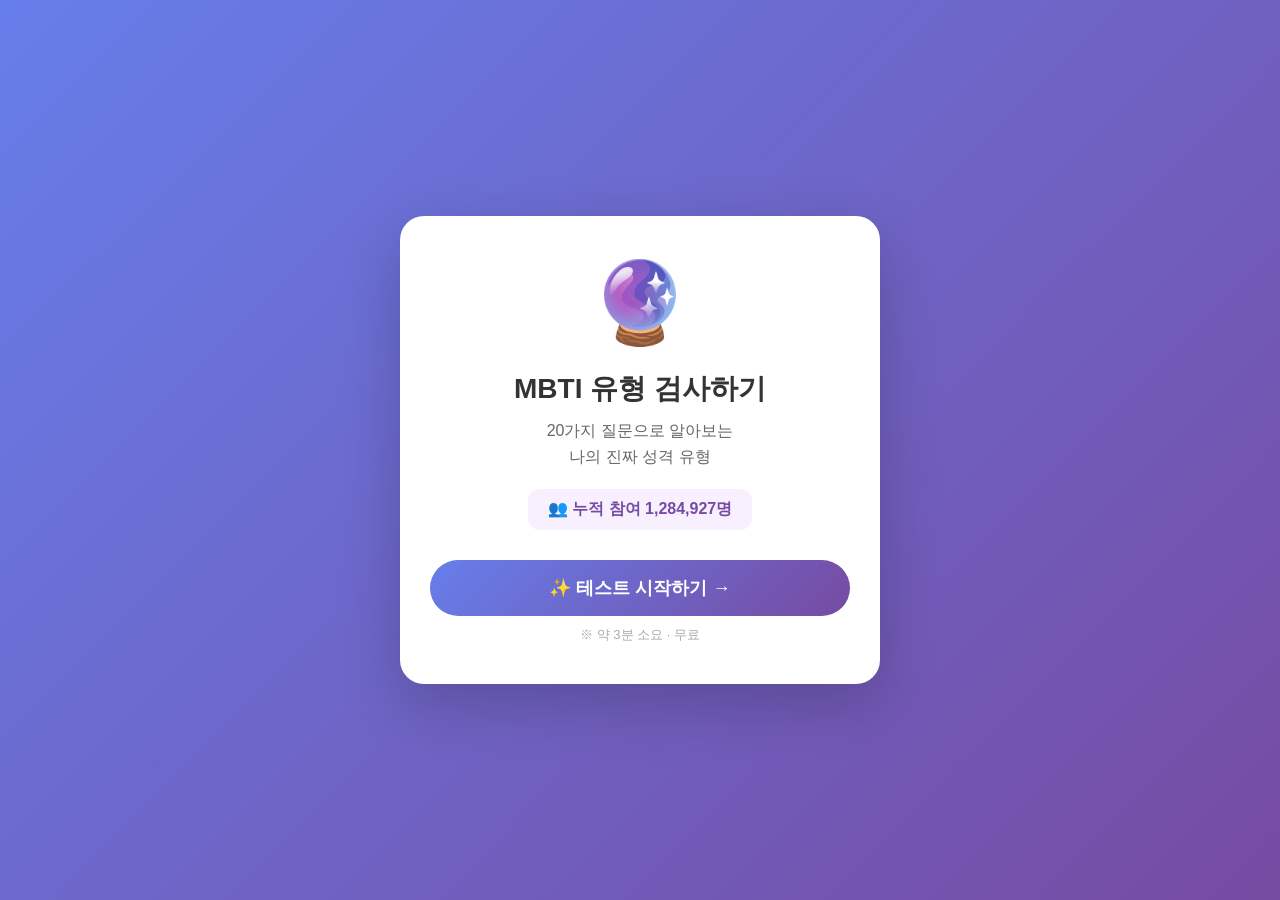
==== commit b9ca2b3c: "Update result.html" ====
--- a/result.html
+++ b/result.html
@@ -3,429 +3,178 @@
 <head>
     <meta charset="UTF-8">
     <meta name="viewport" content="width=device-width, initial-scale=1.0">
-    <title>MBTI 결과</title>
+    <title>🔮 MBTI 유형 검사하기 - 나의 진짜 성격은?</title>
     <link rel="stylesheet" href="css/style.css">
-    <style>
-    /* 퍼센트 바 */
-    .percent-section { background:#f8f0ff; border-radius:16px; padding:20px; margin-bottom:20px; }
-    .percent-section h3 { font-size:17px; margin-bottom:16px; color:#444; text-align:center; }
-    .percent-row { margin-bottom:14px; }
-    .percent-labels { display:flex; justify-content:space-between; margin-bottom:4px; }
-    .percent-label-left { font-size:13px; font-weight:700; color:#764ba2; }
-    .percent-label-right { font-size:13px; font-weight:700; color:#aaa; }
-    .percent-bar-wrap { background:#e8e0f0; border-radius:10px; height:14px; overflow:hidden; }
-    .percent-bar-fill { height:14px; border-radius:10px; background:linear-gradient(135deg,#667eea,#764ba2); transition:width 1s ease; }
-    /* 결과 섹션 */
-    .result-section { background:#f8f0ff; border-radius:14px; padding:16px 20px; margin-bottom:16px; text-align:left; }
-    .result-section h3 { font-size:16px; margin-bottom:10px; color:#444; }
-    .result-list { padding-left:0; list-style:none; }
-    .result-list li { padding:6px 0; font-size:14px; color:#555; border-bottom:1px solid #ede0ff; }
-    .result-list li:last-child { border-bottom:none; }
-    .section-text { font-size:14px; color:#555; line-height:1.7; margin:0; }
-    .famous-text { font-size:15px; color:#764ba2; font-weight:600; margin:0; }
-    .share-sub { color:#888; font-size:13px; margin-bottom:12px; }
-    </style>
+    <meta name="description" content="나의 진짜 성격 유형은? 20가지 질문으로 알아보는 MBTI 테스트! 지금 바로 시작해보세요 ✨" />
+    <meta name="keywords" content="MBTI 테스트, 성격유형검사, MBTI 무료, MBTI 검사, 성격테스트" />
+    <meta property="og:title" content="🔮 MBTI 유형 검사하기" />
+    <meta property="og:description" content="나의 진짜 성격 유형은? 20가지 질문으로 알아보는 MBTI 테스트!" />
+    <meta property="og:type" content="website" />
+    <meta property="og:url" content="https://worldjin2173-lab.github.io/-mbti-site" />
+    <meta property="og:image" content="https://worldjin2173-lab.github.io/-mbti-site/images/og-image.jpg" />
+    <meta property="og:locale" content="ko_KR" />
+    <meta property="og:site_name" content="심리테스트 연구소" />
 </head>
 <body>
-    <div id="result-screen" class="screen active">
+
+    <!-- 시작 화면 -->
+    <div id="ms-start" class="ms-screen active">
         <div class="container">
-            <div id="result-content"></div>
+            <div class="emoji-big">🔮</div>
+            <h1>MBTI 유형 검사하기</h1>
+            <p class="subtitle">20가지 질문으로 알아보는<br>나의 진짜 성격 유형</p>
+            <div class="stats">
+                <span>👥 누적 참여 1,284,927명</span>
+            </div>
+            <button class="btn-start" onclick="msStart()">✨ 테스트 시작하기 →</button>
+            <p class="notice">※ 약 3분 소요 · 무료</p>
         </div>
     </div>
 
-    <script>
-    // 쿠팡 링크
-    const links = {
-        선풍기: "https://link.coupang.com/a/e6pbm4Zb08",
-        선크림: "https://link.coupang.com/a/e6pphuCkX6",
-        텀블러: "https://link.coupang.com/a/e6puuJtn2G",
-        스피커: "https://link.coupang.com/a/e6pxtoZjBQ",
-        튜브: "https://link.coupang.com/a/e6xIRZIAp2",
-        돗자리: "https://link.coupang.com/a/e6xKzsycMe",
-        양산: "https://link.coupang.com/a/e6xNn9PFAq",
-        마스크팩: "https://link.coupang.com/a/e6xPCN1UIe",
-        모기퇴치기: "https://link.coupang.com/a/e6xRecZh8u",
-        쿨매트: "https://link.coupang.com/a/e6xRecZh8u",
-        넥밴드: "https://link.coupang.com/a/e6x2Ij2G9A",
-        아쿠아슈즈: "https://link.coupang.com/a/e6x5y0ethI",
-        냉풍기: "https://link.coupang.com/a/e6x7Vhg6ou",
-        보냉가방: "https://link.coupang.com/a/e6x9lMLPGe",
-        쿨링스프레이: "https://link.coupang.com/a/e6yaSBkLZY"
-    };
-
-    // MBTI 데이터
-    const mbtiData = {
-        "INTJ": {
-            emoji:"🔭", name:"전략가", color:"#4a90d9",
-            desc:"독립적이고 분석적인 완벽주의자! 계획을 세우고 목표를 향해 나아가는 것을 즐겨요.",
-            strength:["뛰어난 전략적 사고","높은 집중력과 추진력","독립적으로 문제 해결","창의적이고 혁신적"],
-            weakness:["감정 표현이 서툴러요","완벽주의로 스트레스 많음","타인 의견 무시할 수 있음","혼자만의 세계에 빠짐"],
-            love:"연애에서도 전략적! 감정보다 논리를 앞세우지만 한번 마음을 열면 깊은 사랑을 해요.",
-            career:"과학자, 개발자, 전략기획자, 투자분석가, 건축가",
-            famous:"일론 머스크, 마크 저커버그, 니체",
-            good:["ENTP","ENFP"], bad:["ESFP","ESFJ"],
-            products:[
-                {name:"🌬️ 휴대용 미니 선풍기", desc:"혼자 집중할 때 시원하게!", url:links.선풍기},
-                {name:"🧴 자외선 차단 선크림", desc:"외출할 때 필수 아이템", url:links.선크림},
-                {name:"🥤 아이스 텀블러", desc:"차가운 음료 오래 유지", url:links.텀블러}
-            ]
-        },
-        "INTP": {
-            emoji:"🔬", name:"논리술사", color:"#5b8dd9",
-            desc:"호기심 많은 사색가! 복잡한 문제를 분석하고 해결하는 것을 즐겨요.",
-            strength:["논리적 분석력이 뛰어남","창의적 아이디어 풍부","객관적 사고","다양한 분야 지식"],
-            weakness:["우유부단할 수 있어요","감정 공감이 부족함","현실 감각이 떨어질 수 있음","마무리가 약해요"],
-            love:"연애보다 지적 교감을 중요시해요. 대화가 통하는 사람에게 깊이 빠져들어요.",
-            career:"프로그래머, 철학자, 수학자, 연구원, 작가",
-            famous:"아인슈타인, 빌 게이츠, 다윈",
-            good:["ENTJ","ESTJ"], bad:["ESFJ","ENFJ"],
-            products:[
-                {name:"🌬️ 휴대용 미니 선풍기", desc:"집중할 때 시원하게!", url:links.선풍기},
-                {name:"🥤 아이스 텀블러", desc:"공부할 때 시원한 음료와 함께", url:links.텀블러},
-                {name:"❄️ 냉감 쿨매트", desc:"더운 여름 시원하게 앉아서 공부", url:links.쿨매트}
-            ]
-        },
-        "ENTJ": {
-            emoji:"👑", name:"통솔자", color:"#e74c3c",
-            desc:"타고난 리더! 목표를 향해 돌진하며 주변 사람들을 이끄는 카리스마가 넘쳐요.",
-            strength:["강력한 리더십","빠른 의사결정","목표 지향적","높은 추진력"],
-            weakness:["고집이 강해요","타인 감정 배려 부족","너무 직선적","완벽주의 성향"],
-            love:"연애도 목표처럼 추진해요! 적극적으로 다가가지만 상대방의 감정을 놓칠 수 있어요.",
-            career:"CEO, 변호사, 정치인, 컨설턴트, 군인",
-            famous:"스티브 잡스, 나폴레옹, 마가렛 대처",
-            good:["INTP","ISTP"], bad:["INFP","ISFP"],
-            products:[
-                {name:"💦 물놀이 튜브", desc:"리더답게 물놀이도 화끈하게!", url:links.튜브},
-                {name:"🔊 방수 블루투스 스피커", desc:"어디서든 분위기 메이커", url:links.스피커},
-                {name:"🥤 아이스 텀블러", desc:"바쁜 일정 속 시원함 유지", url:links.텀블러}
-            ]
-        },
-        "ENTP": {
-            emoji:"💡", name:"변론가", color:"#e67e22",
-            desc:"아이디어가 넘치는 토론왕! 새로운 것에 도전하고 기존의 틀을 깨는 것을 즐겨요.",
-            strength:["창의적 아이디어","뛰어난 토론 능력","빠른 적응력","다재다능"],
-            weakness:["끈기가 부족해요","논쟁을 즐겨 갈등 유발","집중력이 산만함","계획 실행이 약함"],
-            love:"연애도 토론처럼! 지적 자극을 주는 파트너에게 끌리고 새로운 경험을 함께 하고 싶어해요.",
-            career:"기업가, 마케터, 발명가, 코미디언, 컨설턴트",
-            famous:"토마스 에디슨, 벤저민 프랭클린, 로버트 다우니 주니어",
-            good:["INTJ","INFJ"], bad:["ISFJ","ISTJ"],
-            products:[
-                {name:"🔊 방수 블루투스 스피커", desc:"어디서든 신나게!", url:links.스피커},
-                {name:"💦 물놀이 튜브", desc:"여름 물놀이 도전!", url:links.튜브},
-                {name:"👟 아쿠아슈즈", desc:"액티브한 여름 활동에 필수", url:links.아쿠아슈즈}
-            ]
-        },
-        "INFJ": {
-            emoji:"🌙", name:"옹호자", color:"#8e44ad",
-            desc:"통찰력 있는 이상주의자! 타인을 깊이 이해하고 세상을 더 나은 곳으로 만들고 싶어해요.",
-            strength:["깊은 통찰력","강한 공감 능력","창의적 비전","진정성 있는 관계"],
-            weakness:["완벽주의로 번아웃","비판에 상처받음","혼자 고민을 삼킴","현실과 이상의 괴리"],
-            love:"깊고 의미있는 사랑을 원해요. 영혼의 단짝을 찾고 있으며 표면적 관계엔 관심 없어요.",
-            career:"상담사, 작가, 심리학자, 사회운동가, 교사",
-            famous:"간디, 마틴 루터 킹, 테일러 스위프트",
-            good:["ENTP","ENFP"], bad:["ESTP","ESFP"],
-            products:[
-                {name:"🧴 쿨링 마스크팩", desc:"지친 하루 피부 케어로 힐링", url:links.마스크팩},
-                {name:"☂️ 자외선 차단 양산", desc:"감성적인 여름 외출 필수품", url:links.양산},
-                {name:"🧴 자외선 차단 선크림", desc:"소중한 피부 지키기", url:links.선크림}
-            ]
-        },
-        "INFP": {
-            emoji:"🌸", name:"중재자", color:"#e91e8c",
-            desc:"감성적인 몽상가! 자신만의 가치관과 이상을 소중히 여기며 진정한 자아를 찾아가요.",
-            strength:["풍부한 감수성","강한 공감 능력","창의적 표현력","진실한 관계 추구"],
-            weakness:["현실 감각 부족","우유부단함","혼자 상처받음","비판에 예민함"],
-            love:"로맨틱한 사랑을 꿈꿔요. 감정적 교감이 가장 중요하며 진심을 나눌 수 있는 관계를 원해요.",
-            career:"작가, 시인, 디자이너, 상담사, 예술가",
-            famous:"윌리엄 셰익스피어, 조니 뎁, 아이유",
-            good:["ENFJ","ENTJ"], bad:["ESTJ","ESFJ"],
-            products:[
-                {name:"🧴 쿨링 마스크팩", desc:"감성 충전 셀프케어 시간", url:links.마스크팩},
-                {name:"☂️ 자외선 차단 양산", desc:"감성 여름 산책 필수템", url:links.양산},
-                {name:"🌬️ 휴대용 미니 선풍기", desc:"더운 여름도 감성있게", url:links.선풍기}
-            ]
-        },
-        "ENFJ": {
-            emoji:"🌟", name:"선도자", color:"#27ae60",
-            desc:"카리스마 넘치는 리더! 사람들에게 영감을 주고 함께 성장하는 것을 즐겨요.",
-            strength:["뛰어난 소통 능력","강한 공감력","사람들을 이끄는 능력","열정적"],
-            weakness:["타인 의견에 지나치게 신경씀","자신을 희생하는 경향","스트레스를 잘 받음","완벽주의"],
-            love:"헌신적인 사랑을 해요. 파트너를 위해 모든 것을 쏟아붓는 스타일이에요.",
-            career:"교사, 코치, 배우, 홍보담당자, 사회복지사",
-            famous:"오바마, 오프라 윈프리, 방탄소년단 RM",
-            good:["INFP","ISFP"], bad:["ISTP","INTP"],
-            products:[
-                {name:"🔊 방수 블루투스 스피커", desc:"친구들과 여름 파티 필수!", url:links.스피커},
-                {name:"💦 물놀이 튜브", desc:"모두와 함께하는 물놀이", url:links.튜브},
-                {name:"🧊 보냉 가방", desc:"모임에 음식 챙겨가기 필수", url:links.보냉가방}
-            ]
-        },
-        "ENFP": {
-            emoji:"🦋", name:"활동가", color:"#f39c12",
-            desc:"열정적인 자유로운 영혼! 새로운 가능성을 탐색하고 사람들과 연결되는 것을 즐겨요.",
-            strength:["뛰어난 창의력","강한 열정","사람 사귀기 좋아함","긍정적 에너지"],
-            weakness:["집중력 부족","감정 기복이 있음","계획 실행이 약함","쉽게 지루함을 느낌"],
-            love:"설레는 감정을 중요시해요! 로맨틱하고 열정적인 사랑을 원하며 새로운 경험을 함께 하고 싶어해요.",
-            career:"방송인, 마케터, 배우, 코치, 기업가",
-            famous:"로빈 윌리엄스, 윌 스미스, 제니퍼 애니스톤",
-            good:["INTJ","INFJ"], bad:["ISTJ","ISFJ"],
-            products:[
-                {name:"💦 물놀이 튜브", desc:"여름 물놀이 최고!", url:links.튜브},
-                {name:"🔊 방수 블루투스 스피커", desc:"신나는 여름 필수템", url:links.스피커},
-                {name:"🌬️ 휴대용 미니 선풍기", desc:"활동적인 여름을 시원하게", url:links.선풍기}
-            ]
-        },
-        "ISTJ": {
-            emoji:"📋", name:"현실주의자", color:"#2c3e50",
-            desc:"믿음직한 책임감의 아이콘! 규칙과 질서를 중요시하며 맡은 일은 반드시 해내요.",
-            strength:["강한 책임감","철저한 계획성","신뢰할 수 있음","꼼꼼하고 정확함"],
-            weakness:["변화에 적응이 느려요","융통성이 부족함","감정 표현이 서툴러요","고집이 셀 수 있음"],
-            love:"안정적이고 신뢰할 수 있는 관계를 원해요. 약속을 철저히 지키는 파트너를 좋아해요.",
-            career:"회계사, 공무원, 군인, 의사, 법조인",
-            famous:"워렌 버핏, 앙겔라 메르켈, 조지 워싱턴",
-            good:["ESTP","ESFP"], bad:["ENFP","ENTP"],
-            products:[
-                {name:"🌬️ 휴대용 미니 선풍기", desc:"계획적인 여름 필수 아이템", url:links.선풍기},
-                {name:"❄️ 냉감 쿨매트", desc:"집에서 시원하게 여름 나기", url:links.쿨매트},
-                {name:"🧴 자외선 차단 선크림", desc:"철저한 자외선 차단", url:links.선크림}
-            ]
-        },
-        "ISFJ": {
-            emoji:"🛡️", name:"수호자", color:"#16a085",
-            desc:"따뜻한 보호자! 주변 사람들을 세심하게 챙기고 헌신적으로 도움을 줘요.",
-            strength:["세심한 배려심","강한 책임감","신뢰할 수 있음","실용적"],
-            weakness:["자신을 희생하는 경향","변화를 두려워함","거절을 못함","상처를 혼자 삭임"],
-            love:"헌신적이고 따뜻한 사랑을 해요. 파트너를 위해 작은 것까지 챙겨주는 타입이에요.",
-            career:"간호사, 교사, 사회복지사, 상담사, 행정직",
-            famous:"비욘세, 케이트 미들턴, 마더 테레사",
-            good:["ESTP","ESFP"], bad:["ENTP","ENFP"],
-            products:[
-                {name:"🧴 쿨링 마스크팩", desc:"소중한 사람들 챙기듯 내 피부도", url:links.마스크팩},
-                {name:"🧊 보냉 가방", desc:"가족 나들이 음식 챙기기", url:links.보냉가방},
-                {name:"☂️ 자외선 차단 양산", desc:"소중한 피부 꼼꼼히 보호", url:links.양산}
-            ]
-        },
-        "ESTJ": {
-            emoji:"⚖️", name:"경영자", color:"#c0392b",
-            desc:"철저한 관리자! 규칙과 질서를 중요시하며 조직을 효율적으로 이끌어나가요.",
-            strength:["강한 리더십","철저한 책임감","실용적 사고","조직 관리 능력"],
-            weakness:["융통성 부족","감정 표현 서툴러요","지나치게 엄격함","변화 거부"],
-            love:"안정적이고 현실적인 사랑을 원해요. 약속과 책임을 중시하며 진지한 관계를 추구해요.",
-            career:"관리자, 판사, 경찰, 군인, 행정가",
-            famous:"엠마 왓슨, 미셸 오바마, 드와이트 아이젠하워",
-            good:["ISTP","INTP"], bad:["INFP","ISFP"],
-            products:[
-                {name:"🌬️ 휴대용 미니 선풍기", desc:"효율적인 여름 필수템", url:links.선풍기},
-                {name:"❄️ 냉감 쿨매트", desc:"집에서 시원하게 컨디션 유지", url:links.쿨매트},
-                {name:"🥤 아이스 텀블러", desc:"언제나 시원한 음료 준비", url:links.텀블러}
-            ]
-        },
-        "ESFJ": {
-            emoji:"🤝", name:"집정관", color:"#1abc9c",
-            desc:"사교적인 돌봄 전문가! 사람들과 조화를 이루고 모두가 행복하기를 원해요.",
-            strength:["뛰어난 사교성","강한 공감 능력","배려심이 깊음","협력 잘함"],
-            weakness:["타인 눈치를 많이 봄","갈등을 피하려 함","변화에 불안해함","자신보다 타인 우선"],
-            love:"헌신적이고 따뜻한 사랑을 해요. 파트너를 행복하게 해주는 것이 가장 큰 기쁨이에요.",
-            career:"간호사, 교사, 이벤트 플래너, 영업직, 사회복지사",
-            famous:"테일러 스위프트, 제니퍼 로페즈, 휴 잭맨",
-            good:["ISFP","INFP"], bad:["INTP","ISTP"],
-            products:[
-                {name:"🔊 방수 블루투스 스피커", desc:"모임에서 분위기 메이커", url:links.스피커},
-                {name:"🧊 보냉 가방", desc:"모임에 먹을거 챙겨가기", url:links.보냉가방},
-                {name:"🧴 쿨링 마스크팩", desc:"모임 전 피부 관리", url:links.마스크팩}
-            ]
-        },
-        "ISTP": {
-            emoji:"🔧", name:"장인", color:"#7f8c8d",
-            desc:"과묵한 문제 해결사! 손재주가 뛰어나고 위기 상황에서 냉철하게 대처해요.",
-            strength:["뛰어난 문제 해결 능력","냉철한 판단력","실용적 사고","위기 대처 능력"],
-            weakness:["감정 표현이 서툴러요","장기 계획이 약함","고집이 있음","사회성이 부족할 수 있음"],
-            love:"자유롭고 독립적인 관계를 원해요. 서로의 공간을 존중하는 파트너를 원해요.",
-            career:"엔지니어, 파일럿, 외과의사, 운동선수, 탐정",
-            famous:"클린트 이스트우드, 브루스 리, 스칼렛 조핸슨",
-            good:["ESTJ","ENTJ"], bad:["ENFJ","ESFJ"],
-            products:[
-                {name:"👟 아쿠아슈즈", desc:"액티브한 여름 활동 필수", url:links.아쿠아슈즈},
-                {name:"💦 물놀이 튜브", desc:"혼자서도 즐기는 여름", url:links.튜브},
-                {name:"🌬️ 쿨링 넥밴드", desc:"야외 활동 시 시원함 유지", url:links.넥밴드}
-            ]
-        },
-        "ISFP": {
-            emoji:"🎨", name:"모험가", color:"#e74c3c",
-            desc:"감성적인 예술가! 아름다움을 추구하고 자신만의 방식으로 세상을 표현해요.",
-            strength:["뛰어난 감수성","예술적 재능","유연한 사고","현재를 즐기는 능력"],
-            weakness:["계획성이 부족해요","갈등을 피하려 함","자기 표현이 서툴러요","미래 계획이 약함"],
-            love:"자연스럽고 편안한 사랑을 원해요. 강요 없이 서로를 있는 그대로 받아들이는 관계를 원해요.",
-            career:"예술가, 디자이너, 음악가, 요리사, 패션디자이너",
-            famous:"마이클 잭슨, 리오넬 메시, 브리트니 스피어스",
-            good:["ENFJ","ESFJ"], bad:["ENTJ","ESTJ"],
-            products:[
-                {name:"🧴 쿨링 마스크팩", desc:"감성 셀프케어 시간", url:links.마스크팩},
-                {name:"☂️ 자외선 차단 양산", desc:"감성 여름 외출 필수템", url:links.양산},
-                {name:"🌬️ 휴대용 미니 선풍기", desc:"예쁜 디자인의 미니 선풍기", url:links.선풍기}
-            ]
-        },
-        "ESTP": {
-            emoji:"⚡", name:"사업가", color:"#f39c12",
-            desc:"에너지 넘치는 행동파! 현재 순간을 즐기고 즉흥적으로 문제를 해결하는 능력이 뛰어나요.",
-            strength:["뛰어난 행동력","빠른 상황 판단","사교성이 좋음","실용적 문제 해결"],
-            weakness:["장기 계획이 약해요","충동적인 결정","인내심 부족","규칙을 답답해함"],
-            love:"짜릿하고 활동적인 연애를 원해요! 함께 새로운 경험을 즐기는 파트너를 좋아해요.",
-            career:"기업가, 영업직, 운동선수, 응급구조사, 연예인",
-            famous:"도널드 트럼프, 마돈나, 에디 머피",
-            good:["ISFJ","ISTJ"], bad:["INFJ","INTJ"],
-            products:[
-                {name:"💦 물놀이 튜브", desc:"여름 물놀이 화끈하게!", url:links.튜브},
-                {name:"🔊 방수 블루투스 스피커", desc:"신나는 여름 파티 필수", url:links.스피커},
-                {name:"👟 아쿠아슈즈", desc:"액티브한 여름 활동", url:links.아쿠아슈즈}
-            ]
-        },
-        "ESFP": {
-            emoji:"🎭", name:"연예인", color:"#e91e63",
-            desc:"무대 위의 스타! 사람들과 함께하는 것을 사랑하고 주변에 기쁨을 퍼뜨려요.",
-            strength:["뛰어난 사교성","긍정적 에너지","즉흥적 재능","사람을 즐겁게 함"],
-            weakness:["장기 계획이 약해요","주의가 산만함","갈등 회피","충동적 결정"],
-            love:"열정적이고 즐거운 사랑을 원해요! 함께 있으면 항상 즐거운 파트너를 원해요.",
-            career:"연예인, 이벤트 플래너, 관광가이드, 영업직, 요리사",
-            famous:"엘튼 존, 마일리 사이러스, 재미 올리버",
-            good:["ISFJ","ISTJ"], bad:["INTJ","INTP"],
-            products:[
-                {name:"💦 물놀이 튜브", desc:"여름 물놀이 완전 신나!", url:links.튜브},
-                {name:"🔊 방수 블루투스 스피커", desc:"파티 분위기 메이커", url:links.스피커},
-                {name:"🌬️ 쿨링 스프레이", desc:"더위도 날려버리는 쿨링 스프레이", url:links.쿨링스프레이}
-            ]
-        }
-    };
-
-    // URL에서 파라미터 읽기
-    const params = new URLSearchParams(window.location.search);
-    const type = params.get('type') || 'INFP';
-    const scores = {
-        E: parseInt(params.get('E')) || 0,
-        I: parseInt(params.get('I')) || 0,
-        S: parseInt(params.get('S')) || 0,
-        N: parseInt(params.get('N')) || 0,
-        T: parseInt(params.get('T')) || 0,
-        F: parseInt(params.get('F')) || 0,
-        J: parseInt(params.get('J')) || 0,
-        P: parseInt(params.get('P')) || 0
-    };
-
-    const data = mbtiData[type] || mbtiData['INFP'];
-    document.title = `MBTI 결과 - ${type} ${data.name}`;
-
-    // 퍼센트 계산
-    const totalEI = scores.E + scores.I || 1;
-    const totalSN = scores.S + scores.N || 1;
-    const totalTF = scores.T + scores.F || 1;
-    const totalJP = scores.J + scores.P || 1;
-    const pctE = Math.round((scores.E / totalEI) * 100);
-    const pctI = 100 - pctE;
-    const pctN = Math.round((scores.N / totalSN) * 100);
-    const pctS = 100 - pctN;
-    const pctT = Math.round((scores.T / totalTF) * 100);
-    const pctF = 100 - pctT;
-    const pctJ = Math.round((scores.J / totalJP) * 100);
-    const pctP = 100 - pctJ;
-
-    document.getElementById('result-content').innerHTML = `
-        <div class="result-emoji">${data.emoji}</div>
-        <div class="result-type" style="color:${data.color}">${type}</div>
-        <div class="result-name">${data.name}</div>
-        <p class="result-desc">${data.desc}</p>
-
-        <!-- 퍼센트 바 -->
-        <div class="percent-section">
-            <h3>📊 나의 성격 지표</h3>
-            <div class="percent-row">
-                <div class="percent-labels">
-                    <span class="percent-label-left">E 외향 ${pctE}%</span>
-                    <span class="percent-label-right">I 내향 ${pctI}%</span>
+    <!-- 테스트 화면 -->
+    <div id="ms-test" class="ms-screen">
+        <div class="container">
+            <div class="progress-wrap">
+                <div class="progress-info">
+                    <span id="ms-prog-txt">1 / 20</span>
+                    <span id="ms-prog-pct">0%</span>
                 </div>
-                <div class="percent-bar-wrap"><div class="percent-bar-fill" style="width:${pctE}%"></div></div>
+                <div class="progress-bar">
+                    <div class="progress-fill" id="ms-prog-fill"></div>
+                </div>
             </div>
-            <div class="percent-row">
-                <div class="percent-labels">
-                    <span class="percent-label-left">N 직관 ${pctN}%</span>
-                    <span class="percent-label-right">S 감각 ${pctS}%</span>
-                </div>
-                <div class="percent-bar-wrap"><div class="percent-bar-fill" style="width:${pctN}%"></div></div>
+            <div class="question-card">
+                <div class="q-emoji" id="ms-q-emoji"></div>
+                <h2 class="question" id="ms-q-text"></h2>
             </div>
-            <div class="percent-row">
-                <div class="percent-labels">
-                    <span class="percent-label-left">T 사고 ${pctT}%</span>
-                    <span class="percent-label-right">F 감정 ${pctF}%</span>
-                </div>
-                <div class="percent-bar-wrap"><div class="percent-bar-fill" style="width:${pctT}%"></div></div>
-            </div>
-            <div class="percent-row">
-                <div class="percent-labels">
-                    <span class="percent-label-left">P 인식 ${pctP}%</span>
-                    <span class="percent-label-right">J 판단 ${pctJ}%</span>
-                </div>
-                <div class="percent-bar-wrap"><div class="percent-bar-fill" style="width:${pctP}%"></div></div>
+            <div class="answers">
+                <button class="answer-btn" id="ms-btn-a" onclick="msAnswer('a')"></button>
+                <button class="answer-btn" id="ms-btn-b" onclick="msAnswer('b')"></button>
             </div>
         </div>
+    </div>
 
-        <!-- 쿠팡 추천템 (상단 배치) -->
-        <div class="product-section">
-            <h3>🌊 ${type}에게 딱 맞는 여름 추천템</h3>
-            <p class="product-sub">✅ 쿠팡에서 바로 확인해보세요!</p>
-            ${data.products.map(p => `
-                <a href="${p.url}" target="_blank" class="product-card">
-                    <div class="product-info">
-                        <strong>${p.name}</strong>
-                        <span>${p.desc}</span>
+    <!-- 로딩 화면 -->
+    <div id="ms-loading" class="ms-screen">
+        <div class="container">
+            <div class="loading-emoji">🔮</div>
+            <h2>분석 중...</h2>
+            <p>당신의 성격 유형을 분석하고 있어요</p>
+            <div class="loading-bar">
+                <div class="loading-fill" id="ms-load-fill"></div>
+            </div>
+        </div>
+    </div>
+
+    <!-- 결과 화면 -->
+    <div id="ms-result" class="ms-screen">
+        <div class="container" style="padding:0;overflow:hidden;">
+
+            <!-- 상단 헤더 -->
+            <div id="ms-res-header" style="padding:30px 20px;text-align:center;color:white;">
+                <div id="ms-res-emoji" style="font-size:70px;margin-bottom:10px;"></div>
+                <div id="ms-res-type" style="font-size:48px;font-weight:900;"></div>
+                <div id="ms-res-name" style="font-size:22px;font-weight:700;margin-top:4px;opacity:0.9;"></div>
+            </div>
+
+            <div style="padding:24px 20px;">
+
+                <!-- 1순위: 성격 설명 -->
+                <div class="result-section">
+                    <h3>✨ 성격 설명</h3>
+                    <p class="section-text" id="ms-desc"></p>
+                </div>
+
+                <!-- 2순위: 추천 아이템 -->
+                <div class="product-section">
+                    <h3>🛍️ 내 유형 추천 아이템</h3>
+                    <div id="ms-products"></div>
+                    <p style="font-size:11px;color:#bbb;text-align:center;margin-top:10px;">
+                        이 포스팅은 쿠팡 파트너스 활동의 일환으로, 이에 따른 일정액의 수수료를 제공받습니다.
+                    </p>
+                </div>
+
+                <!-- 3순위: 링크 복사 -->
+                <div class="share-section">
+                    <h3>📢 친구에게 공유하기</h3>
+                    <p class="share-sub">친구의 MBTI도 알아보세요!</p>
+                    <button class="share-btn copy" onclick="msShare()">🔗 링크 복사하기</button>
+                </div>
+
+                <!-- 4순위: 성향 비율 -->
+                <div class="result-section">
+                    <h3>📊 나의 성향 비율</h3>
+                    <div style="margin-top:10px;">
+                        <div style="display:flex;justify-content:space-between;font-size:13px;margin-bottom:4px;">
+                            <span id="lbl-e"></span><span id="lbl-i"></span>
+                        </div>
+                        <div style="background:#eee;border-radius:10px;height:10px;margin-bottom:12px;">
+                            <div id="bar-e" style="background:linear-gradient(135deg,#667eea,#764ba2);height:10px;border-radius:10px;transition:width 1s;"></div>
+                        </div>
+                        <div style="display:flex;justify-content:space-between;font-size:13px;margin-bottom:4px;">
+                            <span id="lbl-n"></span><span id="lbl-s"></span>
+                        </div>
+                        <div style="background:#eee;border-radius:10px;height:10px;margin-bottom:12px;">
+                            <div id="bar-n" style="background:linear-gradient(135deg,#667eea,#764ba2);height:10px;border-radius:10px;transition:width 1s;"></div>
+                        </div>
+                        <div style="display:flex;justify-content:space-between;font-size:13px;margin-bottom:4px;">
+                            <span id="lbl-t"></span><span id="lbl-f"></span>
+                        </div>
+                        <div style="background:#eee;border-radius:10px;height:10px;margin-bottom:12px;">
+                            <div id="bar-t" style="background:linear-gradient(135deg,#667eea,#764ba2);height:10px;border-radius:10px;transition:width 1s;"></div>
+                        </div>
+                        <div style="display:flex;justify-content:space-between;font-size:13px;margin-bottom:4px;">
+                            <span id="lbl-p"></span><span id="lbl-j"></span>
+                        </div>
+                        <div style="background:#eee;border-radius:10px;height:10px;margin-bottom:12px;">
+                            <div id="bar-p" style="background:linear-gradient(135deg,#667eea,#764ba2);height:10px;border-radius:10px;transition:width 1s;"></div>
+                        </div>
                     </div>
-                    <span class="product-arrow">→</span>
-                </a>
-            `).join('')}
-            <p class="coupang-notice">※ 이 포스팅은 쿠팡 파트너스 활동의 일환으로, 이에 따른 일정액의 수수료를 제공받습니다.</p>
+                </div>
+
+                <!-- 5순위: 강점 -->
+                <div class="result-section">
+                    <h3>💪 강점</h3>
+                    <p class="section-text" id="ms-str"></p>
+                </div>
+
+                <!-- 6순위: 약점 -->
+                <div class="result-section">
+                    <h3>😅 약점</h3>
+                    <p class="section-text" id="ms-weak"></p>
+                </div>
+
+                <!-- 7순위: 연애 스타일 -->
+                <div class="result-section">
+                    <h3>💕 연애 스타일</h3>
+                    <p class="section-text" id="ms-love"></p>
+                </div>
+
+                <!-- 8순위: 추천 직업 -->
+                <div class="result-section">
+                    <h3>💼 추천 직업</h3>
+                    <p class="section-text" id="ms-job"></p>
+                </div>
+
+                <!-- 9순위: 같은 유형 유명인 -->
+                <div class="result-section">
+                    <h3>🌟 같은 유형의 유명인</h3>
+                    <p class="section-text" id="ms-famous"></p>
+                </div>
+
+                <!-- 10순위: 궁합 -->
+                <div class="result-section">
+                    <h3>🤝 궁합</h3>
+                    <p class="section-text" id="ms-compat"></p>
+                </div>
+
+                <!-- 다시 테스트 -->
+                <button class="btn-retry" onclick="msRetry()">🔄 다시 테스트하기</button>
+
+            </div>
         </div>
+    </div>
 
-        <!-- 강점/약점 -->
-        <div class="result-section">
-            <h3>✨ 나의 강점</h3>
-            <ul class="result-list">${data.strength.map(s=>`<li>✔️ ${s}</li>`).join('')}</ul>
-        </div>
-        <div class="result-section">
-            <h3>💪 개선할 점</h3>
-            <ul class="result-list">${data.weakness.map(w=>`<li>⚠️ ${w}</li>`).join('')}</ul>
-        </div>
-
-        <!-- 연애/직업/유명인 -->
-        <div class="result-section">
-            <h3>💕 연애 스타일</h3>
-            <p class="section-text">${data.love}</p>
-        </div>
-        <div class="result-section">
-            <h3>💼 추천 직업</h3>
-            <p class="section-text">${data.career}</p>
-        </div>
-        <div class="result-section">
-            <h3>🌟 나와 같은 유명인</h3>
-            <p class="famous-text">${data.famous}</p>
-        </div>
-
-        <!-- 궁합 -->
-        <div class="compat">
-            <div class="compat-item good"><span>💚 잘 맞는 유형</span><strong>${data.good.join(', ')}</strong></div>
-            <div class="compat-item bad"><span>💔 불편한 유형</span><strong>${data.bad.join(', ')}</strong></div>
-        </div>
-
-        <!-- 공유 -->
-        <div class="share-section">
-            <h3>📤 친구에게 공유하기</h3>
-            <p class="share-sub">친구의 MBTI도 알아보세요!</p>
-            <button class="share-btn copy" onclick="copyLink()">🔗 링크 복사해서 공유하기</button>
-        </div>
-        <button class="btn-retry" onclick="location.href='index.html'">🔄 다시 테스트하기</button>
-    `;
-
-    function copyLink() {
-        navigator.clipboard.writeText('https://worldjin2173-lab.github.io/-mbti-site');
-        alert('링크가 복사됐어요! 친구에게 공유해보세요 😊');
-    }
-    </script>
+    <script src="js/mbti.js"></script>
 </body>
 </html>
--- a/css/style.css
+++ b/css/style.css
@@ -1,3 +1,5 @@
+.ms-screen { display: none; width: 100%; }
+.ms-screen.active { display: flex; justify-content: center; align-items: center; min-height: 100vh; }
 * { margin: 0; padding: 0; box-sizing: border-box; }
 
 body {
@@ -105,10 +107,23 @@
 
 .share-section { margin-bottom: 20px; }
 .share-section h3 { font-size: 16px; margin-bottom: 12px; }
-.share-btn { border: none; border-radius: 50px; padding: 12px 20px; font-size: 15px; font-weight: 600; cursor: pointer; margin: 4px; width: 48%; }
+@keyframes shake {
+  0%,100%{transform:translateX(0) scale(1.05);}
+  20%{transform:translateX(-5px) rotate(-2deg) scale(1.08);}
+  40%{transform:translateX(5px) rotate(2deg) scale(1.08);}
+  60%{transform:translateX(-4px) rotate(-1deg) scale(1.06);}
+  80%{transform:translateX(4px) rotate(1deg) scale(1.06);}
+}
+.share-btn { border: none; border-radius: 50px; padding: 14px 20px; font-size: 15px; font-weight: 700; cursor: pointer; margin: 4px; width: 48%; }
 .share-btn.kakao { background: #FEE500; color: #333; }
-.share-btn.copy { background: #eee; color: #333; }
-
+.share-btn.copy {
+  background: linear-gradient(135deg, #ff6b6b, #ff8e53);
+  color: white;
+  box-shadow: 0 6px 20px rgba(255,107,107,0.5);
+  animation: shake 1.2s ease-in-out infinite;
+}
+.coupang-notice { display: none; }
+.ms-prod-arrow { font-size: 20px; color: #764ba2; font-weight: bold; }
 .btn-retry { background: linear-gradient(135deg, #667eea, #764ba2); color: white; border: none; border-radius: 50px; padding: 14px 30px; font-size: 16px; font-weight: 700; cursor: pointer; width: 100%; margin-top: 10px; }
 /* 광고 화면 */
 .ad-emoji { font-size: 70px; margin-bottom: 16px; }
@@ -152,4 +167,68 @@
 .section-text { font-size: 14px; color: #555; line-height: 1.7; margin: 0; }
 .famous-text { font-size: 15px; color: #764ba2; font-weight: 600; margin: 0; }
 .share-sub { color: #888; font-size: 13px; margin-bottom: 12px; }
-.share-btn { border: none; border-radius: 50px; padding: 14px 20px; font-size: 15px; font-weight: 600; cursor: pointer; width: 100%; background: #FEE500; color: #333; }
+@keyframes shake {
+  0%, 100% { transform: translateX(0) rotate(0deg); }
+  15% { transform: translateX(-4px) rotate(-2deg); }
+  30% { transform: translateX(4px) rotate(2deg); }
+  45% { transform: translateX(-3px) rotate(-1deg); }
+  60% { transform: translateX(3px) rotate(1deg); }
+  75% { transform: translateX(-2px) rotate(-1deg); }
+  90% { transform: translateX(2px) rotate(1deg); }
+}
+.share-btn { border: none; border-radius: 50px; padding: 14px 20px; font-size: 15px; font-weight: 700; cursor: pointer; margin: 4px; width: 48%; }
+.share-btn.kakao { background: #FEE500; color: #333; }
+.share-btn.copy {
+  background: linear-gradient(135deg, #ff6b6b, #ff8e53);
+  color: white;
+  box-shadow: 0 4px 15px rgba(255,107,107,0.5);
+  animation: shake 1.5s infinite;
+  transform-origin: center;
+}
+.share-btn.copy:hover { opacity: 0.9; }
+.coupang-notice { display: none; }
+/* 추천 상품 카드 */
+.ms-prod-card {
+    display: flex;
+    align-items: center;
+    gap: 14px;
+    background: #f8f0ff;
+    border-radius: 16px;
+    padding: 16px;
+    margin-bottom: 12px;
+    text-decoration: none;
+    color: #333;
+    border: 2px solid transparent;
+    transition: all 0.2s;
+}
+.ms-prod-card:hover {
+    border-color: #764ba2;
+    background: #f0e8ff;
+    transform: translateX(4px);
+}
+.ms-prod-icon {
+    font-size: 36px;
+    min-width: 44px;
+    text-align: center;
+}
+.ms-prod-info {
+    flex: 1;
+}
+.ms-prod-name {
+    font-size: 15px;
+    font-weight: 700;
+    color: #333;
+    margin-bottom: 4px;
+}
+.ms-prod-sub {
+    font-size: 13px;
+    color: #888;
+}
+.ms-prod-arrow {
+    font-size: 20px;
+    color: #764ba2;
+    font-weight: bold;
+    min-width: 24px;
+    text-align: center;
+}
+
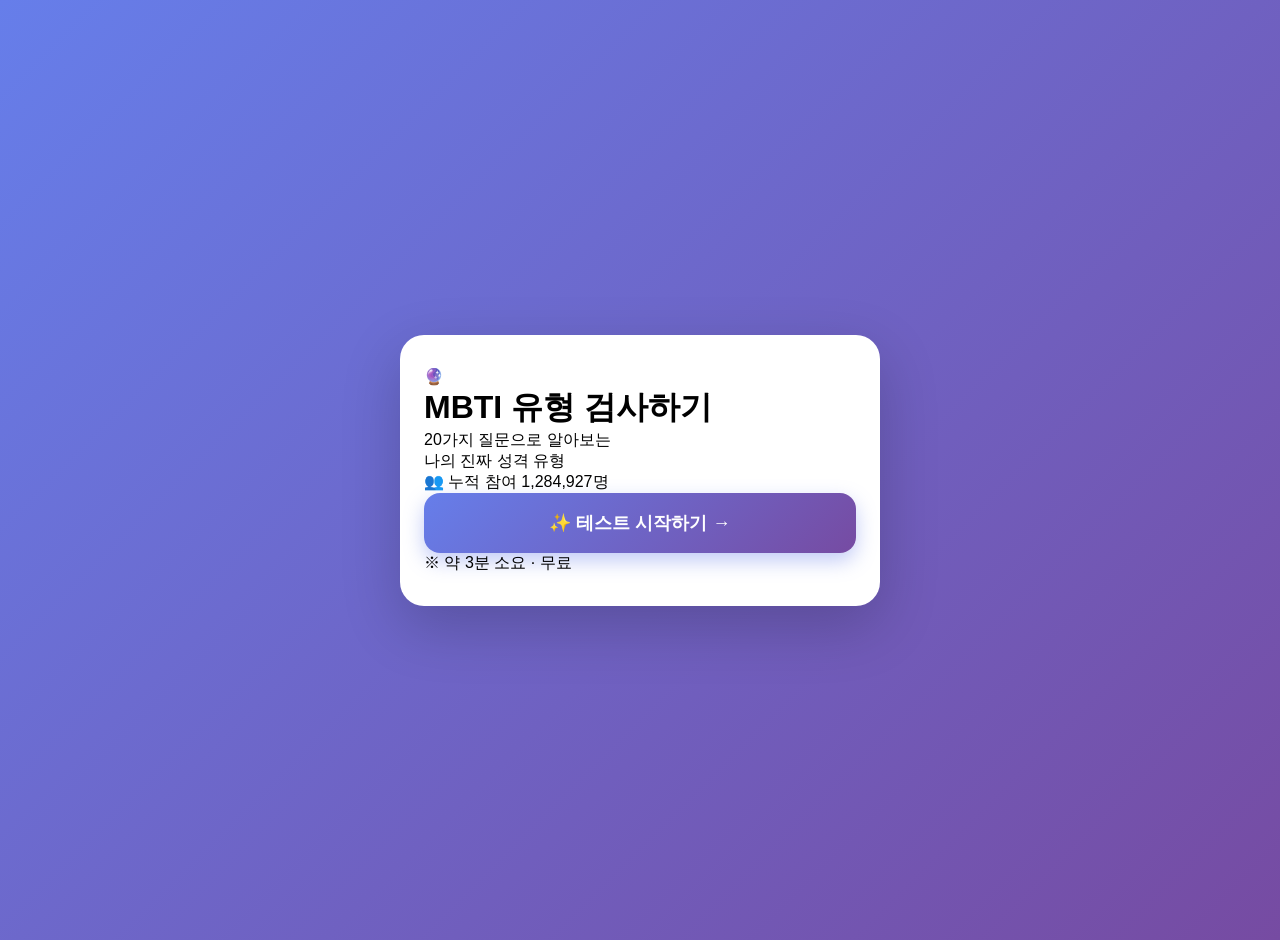
==== commit 8dfaec83: "Update result.html" ====
--- a/result.html
+++ b/result.html
@@ -10,8 +10,8 @@
     <meta property="og:title" content="🔮 MBTI 유형 검사하기" />
     <meta property="og:description" content="나의 진짜 성격 유형은? 20가지 질문으로 알아보는 MBTI 테스트!" />
     <meta property="og:type" content="website" />
-    <meta property="og:url" content="https://worldjin2173-lab.github.io/-mbti-site" />
-    <meta property="og:image" content="https://worldjin2173-lab.github.io/-mbti-site/images/og-image.jpg" />
+    <meta property="og:url" content="https://mind-lab-kr.github.io/-mbti-site\" />
+    <meta property="og:image" content="https://mind-lab-kr.github.io/-mbti-site/images/og-image.jpg" />
     <meta property="og:locale" content="ko_KR" />
     <meta property="og:site_name" content="심리테스트 연구소" />
 </head>
--- a/css/style.css
+++ b/css/style.css
@@ -1,234 +1,145 @@
-.ms-screen { display: none; width: 100%; }
-.ms-screen.active { display: flex; justify-content: center; align-items: center; min-height: 100vh; }
-* { margin: 0; padding: 0; box-sizing: border-box; }
-
-body {
-    font-family: 'Apple SD Gothic Neo', 'Malgun Gothic', sans-serif;
-    background: linear-gradient(135deg, #667eea 0%, #764ba2 100%);
-    min-height: 100vh;
-    display: flex;
-    align-items: center;
-    justify-content: center;
+*{margin:0;padding:0;box-sizing:border-box;}
+body{
+  min-height:100vh;
+  background:linear-gradient(135deg,#667eea,#764ba2);
+  display:flex;
+  align-items:center;
+  justify-content:center;
+  font-family:'Segoe UI',sans-serif;
+  padding:20px;
 }
-
-.container {
-    background: white;
-    border-radius: 24px;
-    padding: 40px 30px;
-    max-width: 480px;
-    width: 90%;
-    margin: 20px auto;
-    text-align: center;
-    box-shadow: 0 20px 60px rgba(0,0,0,0.2);
+.ms-screen{display:none;}
+.ms-screen.active{display:flex;align-items:center;justify-content:center;width:100%;min-height:100vh;}
+.container{
+  background:white;
+  border-radius:24px;
+  padding:32px 24px;
+  max-width:480px;
+  width:100%;
+  box-shadow:0 20px 60px rgba(0,0,0,0.2);
 }
-
-.screen { display: none; width: 100%; }
-.screen.active { display: flex; justify-content: center; align-items: center; min-height: 100vh; }
-
-/* 시작 화면 */
-.emoji-big { font-size: 80px; margin-bottom: 20px; }
-h1 { font-size: 28px; color: #333; margin-bottom: 10px; font-weight: 800; }
-.subtitle { color: #666; font-size: 16px; line-height: 1.6; margin-bottom: 20px; }
-.stats { background: #f8f0ff; border-radius: 12px; padding: 10px 20px; display: inline-block; margin-bottom: 30px; color: #764ba2; font-weight: 600; }
-
-.btn-start {
-    background: linear-gradient(135deg, #667eea, #764ba2);
-    color: white; border: none; border-radius: 50px;
-    padding: 16px 40px; font-size: 18px; font-weight: 700;
-    cursor: pointer; width: 100%; margin-bottom: 10px;
-    transition: transform 0.2s;
+.btn-start{
+  display:block;
+  width:100%;
+  padding:18px;
+  background:linear-gradient(135deg,#667eea,#764ba2);
+  color:white;
+  border:none;
+  border-radius:16px;
+  font-size:18px;
+  font-weight:800;
+  cursor:pointer;
+  transition:transform 0.2s,box-shadow 0.2s;
+  box-shadow:0 8px 20px rgba(102,126,234,0.4);
 }
-.btn-start:hover { transform: scale(1.03); }
-.notice { color: #aaa; font-size: 13px; }
-
-/* 진행바 */
-.progress-wrap { margin-bottom: 30px; }
-.progress-info { display: flex; justify-content: space-between; margin-bottom: 8px; color: #666; font-size: 14px; }
-.progress-bar { background: #eee; border-radius: 10px; height: 8px; }
-.progress-fill { background: linear-gradient(135deg, #667eea, #764ba2); height: 8px; border-radius: 10px; transition: width 0.4s ease; width: 0%; }
-
-/* 질문 카드 */
-.question-card { background: #f8f0ff; border-radius: 16px; padding: 30px 20px; margin-bottom: 24px; }
-.q-emoji { font-size: 48px; margin-bottom: 16px; }
-.question { font-size: 18px; color: #333; line-height: 1.6; font-weight: 700; }
-
-/* 답변 버튼 */
-.answers { display: flex; flex-direction: column; gap: 12px; }
-.answer-btn {
-    background: white; border: 2px solid #e0d0ff;
-    border-radius: 14px; padding: 16px 20px;
-    font-size: 15px; color: #444; cursor: pointer;
-    transition: all 0.2s; text-align: left; font-weight: 500;
+.btn-start:hover{transform:translateY(-2px);box-shadow:0 12px 28px rgba(102,126,234,0.5);}
+.btn-start:active{transform:translateY(0);}
+.btn-answer{
+  display:block;
+  width:100%;
+  padding:16px 20px;
+  margin-bottom:12px;
+  background:#f8f0ff;
+  border:2px solid #e8d5ff;
+  border-radius:14px;
+  font-size:15px;
+  font-weight:600;
+  color:#333;
+  cursor:pointer;
+  text-align:left;
+  transition:all 0.2s;
 }
-.answer-btn:hover { background: #f0e8ff; border-color: #764ba2; color: #764ba2; transform: translateX(4px); }
-
-/* 로딩 */
-.loading-emoji { font-size: 80px; margin-bottom: 20px; animation: bounce 1s infinite; }
-@keyframes bounce { 0%,100%{transform:translateY(0)} 50%{transform:translateY(-15px)} }
-.loading-bar { background: #eee; border-radius: 10px; height: 10px; margin-top: 20px; overflow: hidden; }
-.loading-fill { background: linear-gradient(135deg, #667eea, #764ba2); height: 10px; border-radius: 10px; width: 0%; transition: width 0.1s; }
-
-/* 모바일 */
-@media (max-width: 480px) {
-    .container { padding: 30px 20px; }
-    h1 { font-size: 24px; }
-    .question { font-size: 16px; }
+.btn-answer:hover{background:#ede0ff;border-color:#764ba2;transform:translateX(4px);}
+.btn-retry{
+  display:block;
+  width:100%;
+  padding:16px;
+  background:linear-gradient(135deg,#667eea,#764ba2);
+  color:white;
+  border:none;
+  border-radius:16px;
+  font-size:16px;
+  font-weight:800;
+  cursor:pointer;
+  margin-top:24px;
+  transition:transform 0.2s,box-shadow 0.2s;
+  box-shadow:0 8px 20px rgba(102,126,234,0.4);
 }
-/* 결과 페이지 */
-.result-emoji { font-size: 80px; margin-bottom: 10px; }
-.result-type { font-size: 48px; font-weight: 900; background: linear-gradient(135deg, #667eea, #764ba2); -webkit-background-clip: text; -webkit-text-fill-color: transparent; }
-.result-name { font-size: 22px; font-weight: 700; color: #444; margin-bottom: 10px; }
-.result-desc { color: #666; font-size: 15px; line-height: 1.7; margin-bottom: 24px; }
-
-.compat { display: flex; gap: 12px; margin-bottom: 24px; }
-.compat-item { flex: 1; border-radius: 12px; padding: 12px; text-align: center; }
-.compat-item span { display: block; font-size: 13px; margin-bottom: 4px; }
-.compat-item strong { font-size: 15px; }
-.compat-item.good { background: #f0fff4; color: #2d7a4f; }
-.compat-item.bad { background: #fff0f0; color: #c0392b; }
-
-.product-section { margin-bottom: 24px; text-align: left; }
-.product-section h3 { font-size: 18px; margin-bottom: 6px; text-align: center; }
-.product-sub { text-align: center; color: #888; font-size: 13px; margin-bottom: 16px; }
-
-.product-card {
-    display: flex; align-items: center; gap: 12px;
-    background: #f8f0ff; border-radius: 14px; padding: 14px;
-    margin-bottom: 10px; text-decoration: none; color: #333;
-    border: 2px solid transparent; transition: all 0.2s;
+.btn-retry:hover{transform:translateY(-2px);}
+.result-section{
+  background:#f8f0ff;
+  border-radius:16px;
+  padding:16px;
+  margin-bottom:16px;
 }
-.product-card:hover { border-color: #764ba2; background: #f0e8ff; transform: translateX(4px); }
-.product-emoji { font-size: 32px; }
-.product-info { flex: 1; }
-.product-info strong { display: block; font-size: 15px; margin-bottom: 2px; }
-.product-info span { font-size: 13px; color: #666; }
-.product-arrow { font-size: 20px; color: #764ba2; font-weight: bold; }
-.coupang-notice { font-size: 11px; color: #aaa; text-align: center; margin-top: 8px; }
-
-.share-section { margin-bottom: 20px; }
-.share-section h3 { font-size: 16px; margin-bottom: 12px; }
-@keyframes shake {
-  0%,100%{transform:translateX(0) scale(1.05);}
-  20%{transform:translateX(-5px) rotate(-2deg) scale(1.08);}
-  40%{transform:translateX(5px) rotate(2deg) scale(1.08);}
-  60%{transform:translateX(-4px) rotate(-1deg) scale(1.06);}
-  80%{transform:translateX(4px) rotate(1deg) scale(1.06);}
+.result-section h3{
+  font-size:15px;
+  font-weight:800;
+  color:#764ba2;
+  margin-bottom:8px;
 }
-.share-btn { border: none; border-radius: 50px; padding: 14px 20px; font-size: 15px; font-weight: 700; cursor: pointer; margin: 4px; width: 48%; }
-.share-btn.kakao { background: #FEE500; color: #333; }
-.share-btn.copy {
-  background: linear-gradient(135deg, #ff6b6b, #ff8e53);
-  color: white;
-  box-shadow: 0 6px 20px rgba(255,107,107,0.5);
-  animation: shake 1.2s ease-in-out infinite;
+.section-text{
+  font-size:14px;
+  color:#444;
+  line-height:1.7;
 }
-.coupang-notice { display: none; }
-.ms-prod-arrow { font-size: 20px; color: #764ba2; font-weight: bold; }
-.btn-retry { background: linear-gradient(135deg, #667eea, #764ba2); color: white; border: none; border-radius: 50px; padding: 14px 30px; font-size: 16px; font-weight: 700; cursor: pointer; width: 100%; margin-top: 10px; }
-/* 광고 화면 */
-.ad-emoji { font-size: 70px; margin-bottom: 16px; }
-.ad-sub { color: #666; font-size: 15px; line-height: 1.7; margin-bottom: 20px; }
-
-.ad-banner {
-    display: block; text-decoration: none;
-    background: linear-gradient(135deg, #ff6b6b, #ff8e53);
-    border-radius: 16px; padding: 16px; margin-bottom: 12px;
-    transition: transform 0.2s;
+.share-section{
+  text-align:center;
+  margin-bottom:16px;
+  padding:16px;
+  background:#fff5f5;
+  border-radius:16px;
 }
-.ad-banner:hover { transform: scale(1.02); }
-.ad-banner-inner { display: flex; align-items: center; gap: 12px; }
-.ad-banner-emoji { font-size: 36px; }
-.ad-banner-inner div { flex: 1; text-align: left; }
-.ad-banner-inner strong { display: block; color: white; font-size: 16px; margin-bottom: 2px; }
-.ad-banner-inner span { color: rgba(255,255,255,0.8); font-size: 13px; }
-.ad-banner-arrow { color: white; font-size: 24px; font-weight: bold; }
-
-.ad-notice { font-size: 11px; color: #aaa; margin-bottom: 20px; }
-
-.btn-result {
-    background: #ccc; color: white; border: none;
-    border-radius: 50px; padding: 14px 30px;
-    font-size: 16px; font-weight: 700; cursor: not-allowed;
-    width: 100%; margin-bottom: 8px; transition: all 0.3s;
+.share-section h3{
+  font-size:15px;
+  font-weight:800;
+  color:#ff6b6b;
+  margin-bottom:6px;
 }
-.btn-result:not(:disabled) { cursor: pointer; }
-
-.ad-counter-text { color: #888; font-size: 14px; }
-.ad-counter-text span { color: #764ba2; font-weight: bold; font-size: 18px; }
-.result-section {
-    background: #f8f0ff; border-radius: 14px;
-    padding: 16px 20px; margin-bottom: 16px; text-align: left;
+.share-sub{
+  font-size:13px;
+  color:#999;
+  margin-bottom:12px;
 }
-.result-section h3 { font-size: 16px; margin-bottom: 10px; color: #444; }
-.result-list { padding-left: 0; list-style: none; }
-.result-list li { padding: 6px 0; font-size: 14px; color: #555; border-bottom: 1px solid #ede0ff; }
-.result-list li:last-child { border-bottom: none; }
-.result-list.weakness { background: none; }
-.section-text { font-size: 14px; color: #555; line-height: 1.7; margin: 0; }
-.famous-text { font-size: 15px; color: #764ba2; font-weight: 600; margin: 0; }
-.share-sub { color: #888; font-size: 13px; margin-bottom: 12px; }
-@keyframes shake {
-  0%, 100% { transform: translateX(0) rotate(0deg); }
-  15% { transform: translateX(-4px) rotate(-2deg); }
-  30% { transform: translateX(4px) rotate(2deg); }
-  45% { transform: translateX(-3px) rotate(-1deg); }
-  60% { transform: translateX(3px) rotate(1deg); }
-  75% { transform: translateX(-2px) rotate(-1deg); }
-  90% { transform: translateX(2px) rotate(1deg); }
+@keyframes shake{
+  0%,100%{transform:translateX(0);}
+  20%{transform:translateX(-4px);}
+  40%{transform:translateX(4px);}
+  60%{transform:translateX(-3px);}
+  80%{transform:translateX(3px);}
 }
-.share-btn { border: none; border-radius: 50px; padding: 14px 20px; font-size: 15px; font-weight: 700; cursor: pointer; margin: 4px; width: 48%; }
-.share-btn.kakao { background: #FEE500; color: #333; }
-.share-btn.copy {
-  background: linear-gradient(135deg, #ff6b6b, #ff8e53);
-  color: white;
-  box-shadow: 0 4px 15px rgba(255,107,107,0.5);
-  animation: shake 1.5s infinite;
-  transform-origin: center;
+.share-btn.copy{
+  display:inline-block;
+  padding:14px 28px;
+  background:linear-gradient(135deg,#ff6b6b,#ff8e53);
+  color:white;
+  border:none;
+  border-radius:50px;
+  font-size:15px;
+  font-weight:800;
+  cursor:pointer;
+  box-shadow:0 6px 20px rgba(255,107,107,0.4);
+  animation:shake 1.5s infinite;
 }
-.share-btn.copy:hover { opacity: 0.9; }
-.coupang-notice { display: none; }
-/* 추천 상품 카드 */
-.ms-prod-card {
-    display: flex;
-    align-items: center;
-    gap: 14px;
-    background: #f8f0ff;
-    border-radius: 16px;
-    padding: 16px;
-    margin-bottom: 12px;
-    text-decoration: none;
-    color: #333;
-    border: 2px solid transparent;
-    transition: all 0.2s;
+.ms-prod-card{
+  display:flex;
+  align-items:center;
+  background:white;
+  border:1.5px solid #e8d5ff;
+  border-radius:12px;
+  padding:12px 14px;
+  margin-bottom:10px;
+  text-decoration:none;
+  color:#333;
+  transition:all 0.2s;
 }
-.ms-prod-card:hover {
-    border-color: #764ba2;
-    background: #f0e8ff;
-    transform: translateX(4px);
+.ms-prod-card:hover{background:#f8f0ff;border-color:#764ba2;transform:translateX(4px);}
+.ms-prod-icon{font-size:28px;margin-right:12px;}
+.ms-prod-info{flex:1;}
+.ms-prod-name{display:block;font-size:14px;font-weight:700;color:#333;}
+.ms-prod-sub{display:block;font-size:12px;color:#999;margin-top:2px;}
+.ms-prod-arrow{font-size:18px;color:#764ba2;font-weight:700;}
+@media(max-width:480px){
+  .container{padding:24px 16px;}
+  .btn-start{font-size:16px;padding:16px;}
 }
-.ms-prod-icon {
-    font-size: 36px;
-    min-width: 44px;
-    text-align: center;
-}
-.ms-prod-info {
-    flex: 1;
-}
-.ms-prod-name {
-    font-size: 15px;
-    font-weight: 700;
-    color: #333;
-    margin-bottom: 4px;
-}
-.ms-prod-sub {
-    font-size: 13px;
-    color: #888;
-}
-.ms-prod-arrow {
-    font-size: 20px;
-    color: #764ba2;
-    font-weight: bold;
-    min-width: 24px;
-    text-align: center;
-}
-
